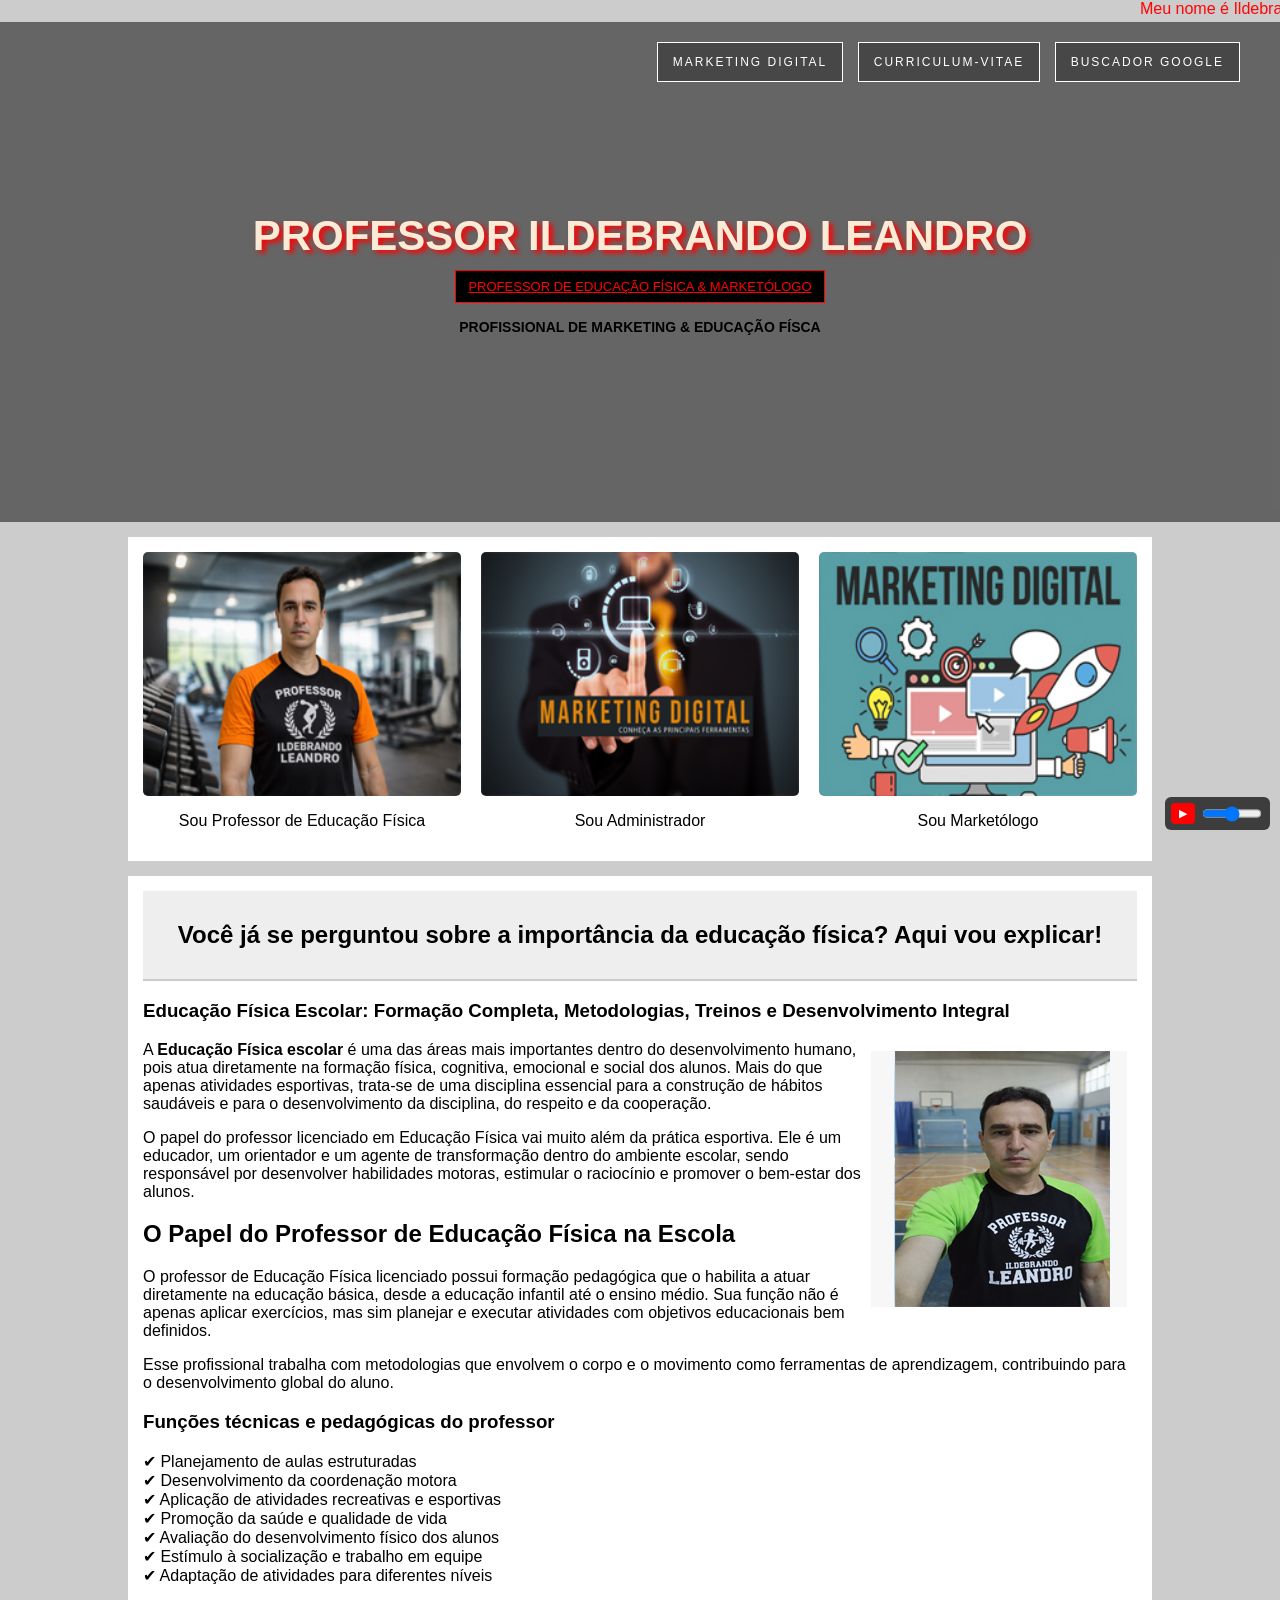
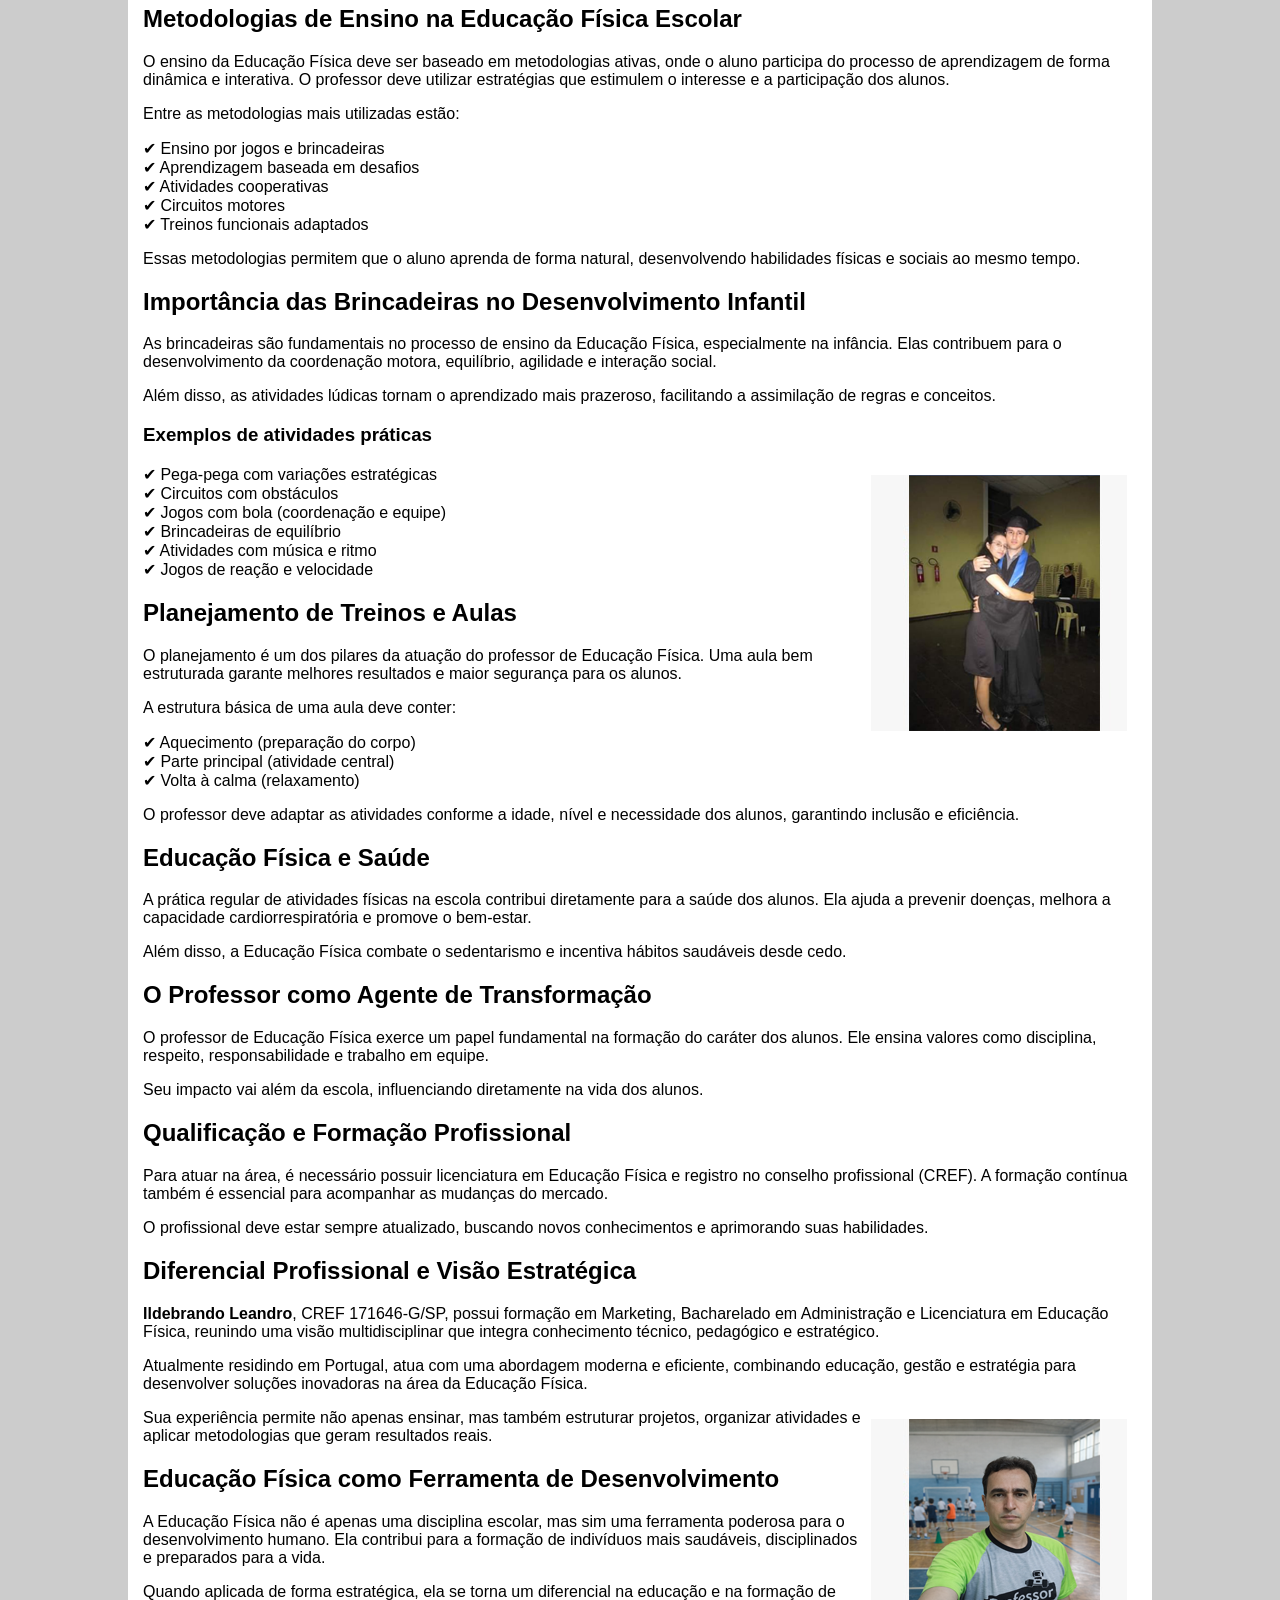
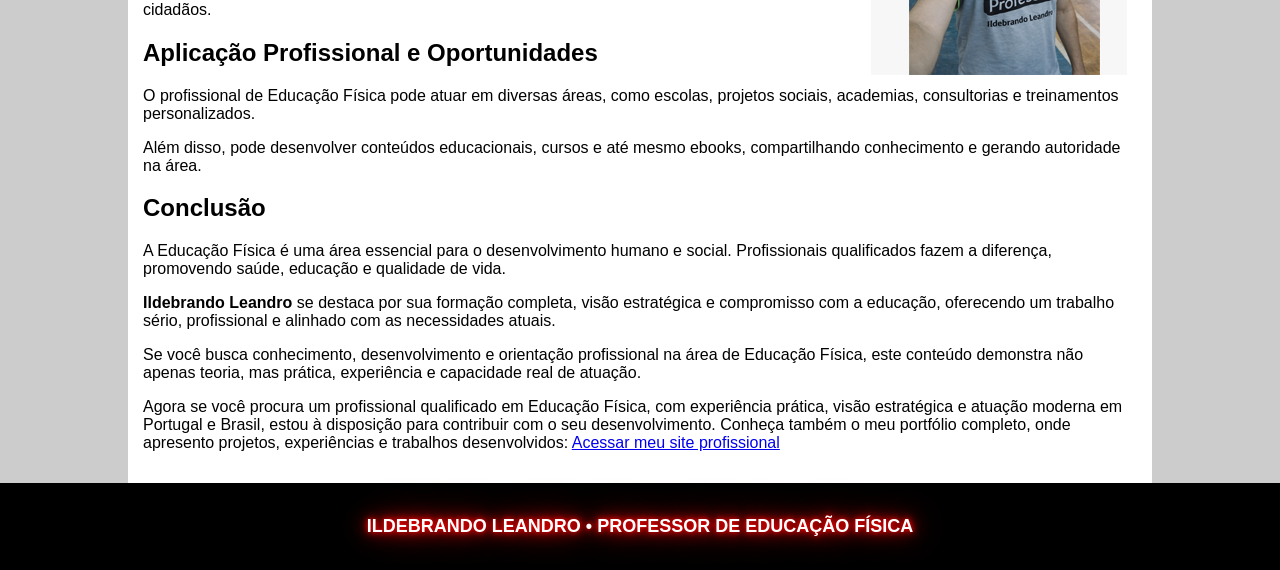
==== index.html @ dcdd5830 "Update index.html" ====
<!doctype html>
<html lang="pt-pt">

<head>

<meta charset="UTF-8">
<meta name="viewport" content="width=device-width, initial-scale=1.0">
<meta http-equiv="content-language" content="pt-PT">
<meta name="theme-color" content="#4f8f8f">

<title>Professor de Educação Física em Portugal | Ildebrando Leandro Personal Trainer</title>

<!-- SEO -->
<meta name="description" content="Professor de Educação Física em Portugal. Treinos personalizados, emagrecimento, saúde e qualidade de vida. Atendimento profissional com resultados reais.">
<meta name="author" content="Ildebrando Leandro">
<meta name="robots" content="index, follow">

<link rel="canonical" href="https://professorildebrandoleandro.github.io/">

<!-- GOOGLE VERIFICAÇÃO -->
<meta name="google-site-verification" content="8DI1Gz8VslJPq7D932rzmDaVg-qo2TDP5fJksBQ0pLk">

<!-- OPEN GRAPH (Facebook / WhatsApp) -->
<meta property="og:title" content="Ildebrando Leandro | Professor de Educação Física">
<meta property="og:description" content="Treinos personalizados, saúde e marketing digital em Portugal.">
<meta property="og:image" content="https://professorildebrandoleandro.github.io/imagens/professor2.png">
<meta property="og:image:width" content="1200">
<meta property="og:image:height" content="630">
<meta property="og:url" content="https://professorildebrandoleandro.github.io/">
<meta property="og:type" content="website">

<!-- TWITTER -->
<meta name="twitter:card" content="summary_large_image">
<meta name="twitter:title" content="Ildebrando Leandro">
<meta name="twitter:description" content="Educação Física e Marketing Digital em Portugal">
<meta name="twitter:image" content="https://professorildebrandoleandro.github.io/imagens/professor2.png">

<!-- GEO -->
<meta name="geo.region" content="PT">
<meta name="geo.placename" content="Portugal">

<!-- FAVICON -->
<link rel="icon" href="https://professorildebrandoleandro.github.io/favicon.png" sizes="48x48">
<link rel="shortcut icon" href="https://professorildebrandoleandro.github.io/favicon.png">

<!-- CSS -->
<link rel="stylesheet" href="estilo.css">

<!-- ADSENSE -->
<script async src="https://pagead2.googlesyndication.com/pagead/js/adsbygoogle.js?client=ca-pub-3360508033837336" crossorigin="anonymous"></script>

<!-- GOOGLE ANALYTICS (MESMO CÓDIGO NOS 3 SITES) -->
<script async src="https://www.googletagmanager.com/gtag/js?id=G-6FDY6WKJVM"></script>
<script>
window.dataLayer = window.dataLayer || [];
function gtag(){dataLayer.push(arguments);}
gtag('js', new Date());
gtag('config', 'G-6FDY6WKJVM');
</script>

<!-- SCHEMA ORG (PERSON) -->
<script type="application/ld+json">
{
  "@context": "https://schema.org",
  "@type": "Person",
  "name": "Ildebrando Corrêa Leandro Filho",
  "image": "https://professorildebrandoleandro.github.io/imagens/professor2.png",
  "jobTitle": "Professor de Educação Física",
  "url": "https://professorildebrandoleandro.github.io/",
  "sameAs": [
    "https://www.instagram.com/ildebrando_leandro/"
  ]
}
</script>

</head>
<body>

<body>

<marquee>Meu nome é Ildebrando Leandro sou Web designer</marquee>

<div id="principal">

<header class="hero">

<video autoplay muted loop playsinline preload="auto" class="video-bg" poster="imagens/fundo.jpg">
<source src="academia.mp4" type="video/mp4">
</video>

<nav>
<ul>
<li><a href="Ildebrando.html" target="_blank">Marketing Digital</a></li>
<li><a href="curriculo.html" target="_blank">curriculum-Vitae</a></li>
<li><a href="Google.html" target="_blank">Buscador Google</a></li>
</ul>
</nav>

<div class="hero-content">
<h1>Professor Ildebrando Leandro</h1>
<p>
<a class="luz" href="https://curriculo.rf.gd/professor.html?i=1" style="color:#FF0000 !important;" target="_blank">
PROFESSOR DE EDUCAÇÃO FÍSICA & MARKETÓLOGO
</a>
</p>
</div>

<h1 class="il">Profissional de Marketing & EDUCAÇÃO FÍSCA</h1>



</header>

<main>

<section class="content-section">

<div class="card card-1">
<img src="imagens/professor2.png" loading="lazy">
<p>Sou Professor de Educação Física</p>
</div>

<div class="card card-2">
<img src="imagens/modelo1.jpg" loading="lazy">
<p>Sou Administrador</p>
</div>

<div class="card card-3">
<img src="imagens/modelo3.jpg" loading="lazy">
<p>Sou Marketólogo</p>
</div>

</section>

<section class="content-section">

<article>

<header class="content-header">
<h2>Você já se perguntou sobre a importância da educação física? Aqui vou explicar!</h2>
</header>

<h1><strong>Educação Física Escolar: Formação Completa, Metodologias, Treinos e Desenvolvimento Integral</strong></h1>

<img src="imagens/din1.png" class="image" alt="">


<p>A <strong>Educação Física escolar</strong> é uma das áreas mais importantes dentro do desenvolvimento humano, pois atua diretamente na formação física, cognitiva, emocional e social dos alunos. Mais do que apenas atividades esportivas, trata-se de uma disciplina essencial para a construção de hábitos saudáveis e para o desenvolvimento da disciplina, do respeito e da cooperação.</p>

<p>O papel do professor licenciado em Educação Física vai muito além da prática esportiva. Ele é um educador, um orientador e um agente de transformação dentro do ambiente escolar, sendo responsável por desenvolver habilidades motoras, estimular o raciocínio e promover o bem-estar dos alunos.</p>

<h2><strong>O Papel do Professor de Educação Física na Escola</strong></h2>

<p>O professor de Educação Física licenciado possui formação pedagógica que o habilita a atuar diretamente na educação básica, desde a educação infantil até o ensino médio. Sua função não é apenas aplicar exercícios, mas sim planejar e executar atividades com objetivos educacionais bem definidos.</p>

<p>Esse profissional trabalha com metodologias que envolvem o corpo e o movimento como ferramentas de aprendizagem, contribuindo para o desenvolvimento global do aluno.</p>

<h3><strong>Funções técnicas e pedagógicas do professor</strong></h3>

<p>✔ Planejamento de aulas estruturadas<br>
✔ Desenvolvimento da coordenação motora<br>
✔ Aplicação de atividades recreativas e esportivas<br>
✔ Promoção da saúde e qualidade de vida<br>
✔ Avaliação do desenvolvimento físico dos alunos<br>
✔ Estímulo à socialização e trabalho em equipe<br>
✔ Adaptação de atividades para diferentes níveis</p>

<h2><strong>Metodologias de Ensino na Educação Física Escolar</strong></h2>

<p>O ensino da Educação Física deve ser baseado em metodologias ativas, onde o aluno participa do processo de aprendizagem de forma dinâmica e interativa. O professor deve utilizar estratégias que estimulem o interesse e a participação dos alunos.</p>

<p>Entre as metodologias mais utilizadas estão:</p>

<p>✔ Ensino por jogos e brincadeiras<br>
✔ Aprendizagem baseada em desafios<br>
✔ Atividades cooperativas<br>
✔ Circuitos motores<br>
✔ Treinos funcionais adaptados</p>

<p>Essas metodologias permitem que o aluno aprenda de forma natural, desenvolvendo habilidades físicas e sociais ao mesmo tempo.</p>

<h2><strong>Importância das Brincadeiras no Desenvolvimento Infantil</strong></h2><p>As brincadeiras são fundamentais no processo de ensino da Educação Física, especialmente na infância. Elas contribuem para o desenvolvimento da coordenação motora, equilíbrio, agilidade e interação social.</p>

<p>Além disso, as atividades lúdicas tornam o aprendizado mais prazeroso, facilitando a assimilação de regras e conceitos.</p>

<h3><strong>Exemplos de atividades práticas</strong></h3>  <img src="imagens/din2.png" class="image" alt="">

<p>✔ Pega-pega com variações estratégicas<br>
✔ Circuitos com obstáculos<br>
✔ Jogos com bola (coordenação e equipe)<br>
✔ Brincadeiras de equilíbrio<br>
✔ Atividades com música e ritmo<br>
✔ Jogos de reação e velocidade</p>

<h2><strong>Planejamento de Treinos e Aulas</strong></h2>

<p>O planejamento é um dos pilares da atuação do professor de Educação Física. Uma aula bem estruturada garante melhores resultados e maior segurança para os alunos.</p>

<p>A estrutura básica de uma aula deve conter:</p>

<p>✔ Aquecimento (preparação do corpo)<br>
✔ Parte principal (atividade central)<br>
✔ Volta à calma (relaxamento)</p>

<p>O professor deve adaptar as atividades conforme a idade, nível e necessidade dos alunos, garantindo inclusão e eficiência.</p>

<h2><strong>Educação Física e Saúde</strong></h2>

<p>A prática regular de atividades físicas na escola contribui diretamente para a saúde dos alunos. Ela ajuda a prevenir doenças, melhora a capacidade cardiorrespiratória e promove o bem-estar.</p>

<p>Além disso, a Educação Física combate o sedentarismo e incentiva hábitos saudáveis desde cedo.</p>

<h2><strong>O Professor como Agente de Transformação</strong></h2>

<p>O professor de Educação Física exerce um papel fundamental na formação do caráter dos alunos. Ele ensina valores como disciplina, respeito, responsabilidade e trabalho em equipe.</p>

<p>Seu impacto vai além da escola, influenciando diretamente na vida dos alunos.</p>

<h2><strong>Qualificação e Formação Profissional</strong></h2>

<p>Para atuar na área, é necessário possuir licenciatura em Educação Física e registro no conselho profissional (CREF). A formação contínua também é essencial para acompanhar as mudanças do mercado.</p>

<p>O profissional deve estar sempre atualizado, buscando novos conhecimentos e aprimorando suas habilidades.</p>

<h2><strong>Diferencial Profissional e Visão Estratégica</strong></h2>

<p><strong><b>Ildebrando Leandro</b></strong>, CREF 171646-G/SP, possui formação em Marketing, Bacharelado em Administração e Licenciatura em Educação Física, reunindo uma visão multidisciplinar que integra conhecimento técnico, pedagógico e estratégico.</p>

<p>Atualmente residindo em Portugal, atua com uma abordagem moderna e eficiente, combinando educação, gestão e estratégia para desenvolver soluções inovadoras na área da Educação Física.</p>
<img src="imagens/din3.png" class="image" alt="">

<p>Sua experiência permite não apenas ensinar, mas também estruturar projetos, organizar atividades e aplicar metodologias que geram resultados reais.</p>

<h2><strong>Educação Física como Ferramenta de Desenvolvimento</strong></h2>

<p>A Educação Física não é apenas uma disciplina escolar, mas sim uma ferramenta poderosa para o desenvolvimento humano. Ela contribui para a formação de indivíduos mais saudáveis, disciplinados e preparados para a vida.</p>

<p>Quando aplicada de forma estratégica, ela se torna um diferencial na educação e na formação de cidadãos.</p>

<h2><strong>Aplicação Profissional e Oportunidades</strong></h2>

<p>O profissional de Educação Física pode atuar em diversas áreas, como escolas, projetos sociais, academias, consultorias e treinamentos personalizados.</p>

<p>Além disso, pode desenvolver conteúdos educacionais, cursos e até mesmo ebooks, compartilhando conhecimento e gerando autoridade na área.</p>

<h2><strong>Conclusão</strong></h2>

<p>A Educação Física é uma área essencial para o desenvolvimento humano e social. Profissionais qualificados fazem a diferença, promovendo saúde, educação e qualidade de vida.</p>

<p><strong><b>Ildebrando Leandro</b></strong> se destaca por sua formação completa, visão estratégica e compromisso com a educação, oferecendo um trabalho sério, profissional e alinhado com as necessidades atuais.</p>

<p>Se você busca conhecimento, desenvolvimento e orientação profissional na área de Educação Física, este conteúdo demonstra não apenas teoria, mas prática, experiência e capacidade real de atuação.</p>

<p>
Agora se você procura um profissional qualificado em Educação Física, com experiência prática, visão estratégica e atuação moderna em Portugal e Brasil, estou à disposição para contribuir com o seu desenvolvimento.

Conheça também o meu portfólio completo, onde apresento projetos, experiências e trabalhos desenvolvidos:

<a href="https://curriculum-vitae.rf.gd/index.html" target="_blank">
Acessar meu site profissional
</a>
</p>

</article>

</section>

</main>

<footer class="rodape">
<p class="neon-rodape">
ILDEBRANDO LEANDRO • PROFESSOR DE EDUCAÇÃO FÍSICA 
</p>
</footer>

</div>

<audio id="musica" loop>
<source src="musica.mp3" type="audio/mpeg">
</audio>

<div class="player-musica">
<button onclick="toggleMusica()" id="btnMusica">▶</button>
<input type="range" min="0" max="1" step="0.1" value="0.5" onchange="volumeMusica(this.value)">
</div>

<script>
function toggleMusica(){
var audio = document.getElementById("musica");
var btn = document.getElementById("btnMusica");

if(audio.paused){
audio.play();
btn.innerHTML = "⏸";
}else{
audio.pause();
btn.innerHTML = "▶";
}
}

function volumeMusica(valor){
document.getElementById("musica").volume = valor;
}
</script>

</body>
</html>
---- estilo.css ----
body{
    font-family: Arial, sans-serif;
    background: #ccc;
    margin: 0;
}

/* HERO */
.hero{
    position: relative;
    width: 100%;
    height: 500px;
    overflow: hidden;
}

/* VÍDEO */
.video-bg{
    position: absolute;
    top: 0;
    left: 0;
    width: 100%;
    height: 100%;
    object-fit: cover;
    z-index: 0;
}

/* CAMADA ESCURA */
.hero::after{
    content: "";
    position: absolute;
    width: 100%;
    height: 100%;
    background: rgba(0,0,0,0.5);
    top: 0;
    left: 0;
    z-index: 1;
}

/* TEXTO */
.hero-content,
.hero nav,
.il{
    position: relative;
    z-index: 2;
}

/* POSIÇÃO DO NOME */
.hero-content{
    text-align: center;
    color: white;
    margin-top: 130px;
}

/* NOME */
.hero-content h1{
    text-transform: uppercase;
    font-size: 42px;
    text-shadow: 4px 3px 5px red;
    color: antiquewhite;
    margin: 0;
}

/* BOTÃO */
.hero-content p{
    margin-top: 10px;
    text-align: center;
}

.hero-content a{
    display: inline-block;
    background: black;
    color: red !important;
    padding: 8px 12px;
    border: 1px solid red;
    font-size: 13px;
}

/* MENU */
.hero nav ul{
    text-align: right;
    margin: 20px 40px 0 0;
    padding: 0;
}

.hero nav li{
    display: inline-block;
    list-style: none;
    margin-left: 10px;
    border: 1px solid white;
}

.hero nav a{
    background: rgba(0,0,0,0.3);
    display: block;
    padding: 12px 15px;
    color: white;
    text-decoration: none;
    text-transform: uppercase;
    font-size: 12px;
    letter-spacing: 2px;
}

/* CONTEÚDO */
main{
    width: 80%;
    margin: auto;
}

.content-section{
    background: white;
    padding: 15px;
    margin-top: 15px;
    overflow: hidden;
}

/* HEADER */
.content-header{
    border-bottom: 2px solid #ccc;
    padding: 10px;
    background: #eee;
    text-align: center;
}

/* CARDS */
.card{
    width: 32%;
    float: left;
    box-sizing: border-box;
    text-align: center;
}

.card-1, .card-2{
    margin-right: 2%;
}

.card img{
    width: 100%;
    border-radius: 5px;
}

/* TEXTO */
marquee{
    color: red;
}

.il{
    text-transform: uppercase;
    font-size: 14px;
    text-align: center;
    margin-top: 10px;
}

/* IMAGENS */
.image{
    float: right;
    margin: 10px;
}

/* RODAPÉ */
.rodape{
    background: #000;
    padding: 15px 0;
    text-align: center;
}

/* NEON FORTE */
.neon-rodape{
    font-size: 18px;
    font-weight: bold;
    text-transform: uppercase;
    color: #fff;

    text-shadow:
        0 0 5px #ff0000,
        0 0 10px #ff0000,
        0 0 20px #ff0000,
        0 0 40px #ff0000;

    animation: neonPulse 0.7s infinite alternate;
}

@keyframes neonPulse {
    from {
        text-shadow:
            0 0 10px #ff0000,
            0 0 20px #ff0000,
            0 0 40px #ff0000;
    }
    to {
        text-shadow:
            0 0 40px #ff0000,
            0 0 80px #ff0000,
            0 0 120px #ff0000;
    }
}

/* PLAYER */
.player-musica{
    position: fixed;
    bottom: 70px;
    right: 10px;
    background: rgba(0,0,0,0.7);
    padding: 6px;
    border-radius: 6px;
    display: flex;
    gap: 5px;
    z-index: 9999;
}

#btnMusica{
    background: red;
    color: white;
    border: none;
    padding: 4px 8px;
    font-size: 11px;
    cursor: pointer;
    border-radius: 4px;
}

.player-musica input{
    width: 60px;
}

/* IMAGENS GERAIS */
img{
    max-width: 100%;
    height: auto;
    display: block;
}

/* ===================== */
/* MOBILE */
/* ===================== */

@media (max-width: 768px){

    .hero{
        height: 300px;
    }

    /* SOBE O NOME */
    .hero-content{
        margin-top: 80px;
    }

    .hero-content h1{
        font-size: 20px;
    }

    /* BOTÃO MAIS PRÓXIMO */
    .hero-content a{
        font-size: 11px;
        padding: 6px 8px;
    }

    /* ESCONDE TEXTO EXTRA */
    .il{
        display: none;
    }

    /* MENU */
    .hero nav ul{
        text-align: center;
        margin: 10px 0;
    }

    .hero nav li{
        display: block;
        width: 80%;
        margin: 6px auto;
    }

    /* CARDS */
    .card{
        width: 100%;
        float: none;
        margin-bottom: 15px;
        text-align: center;
    }

    main{
        width: 95%;
    }

    /* CENTRALIZA IMAGENS */
    .card img,
    .image,
    img{
        display: block;
        margin-left: auto;
        margin-right: auto;
    }

    .image{
        float: none;
    }

    /* CENTRALIZA TEXTO */
    .content-section{
        text-align: center;
    }

    .player-musica{
        bottom: 60px;
        right: 5px;
    }
}
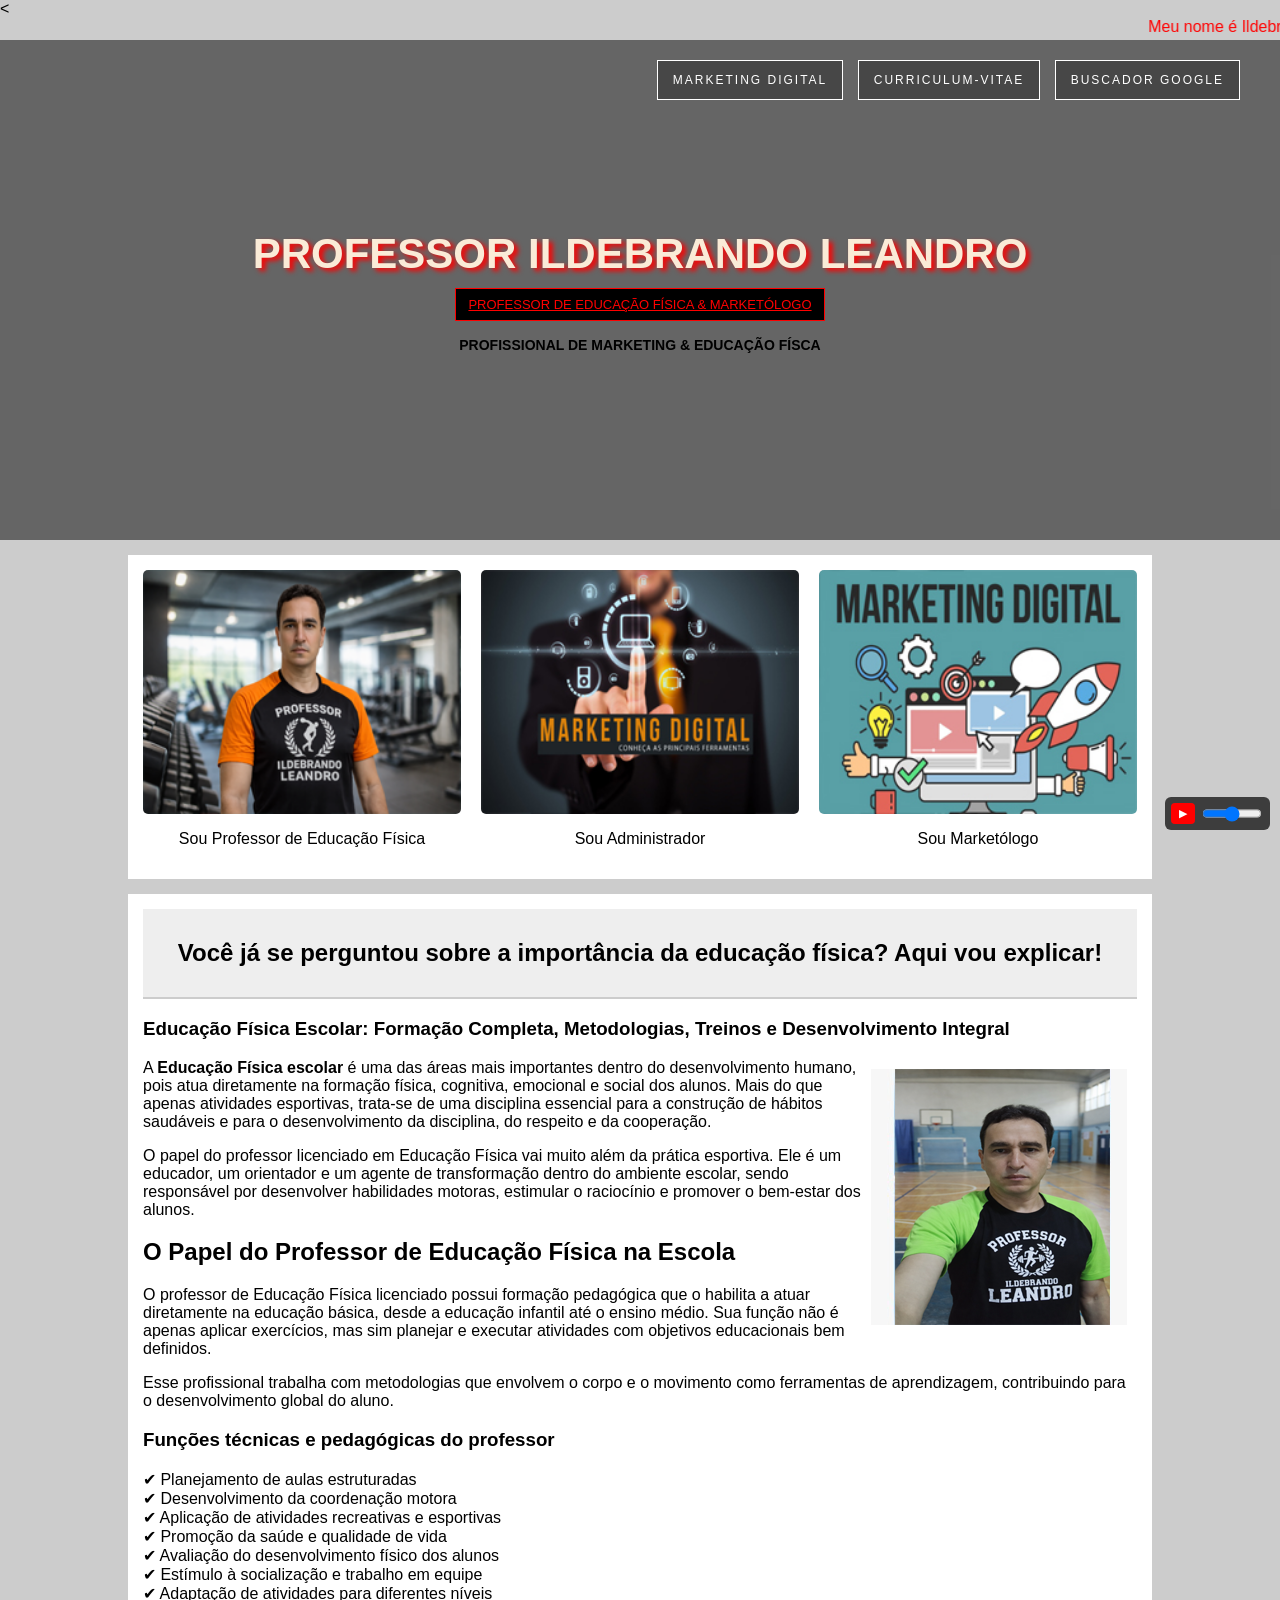
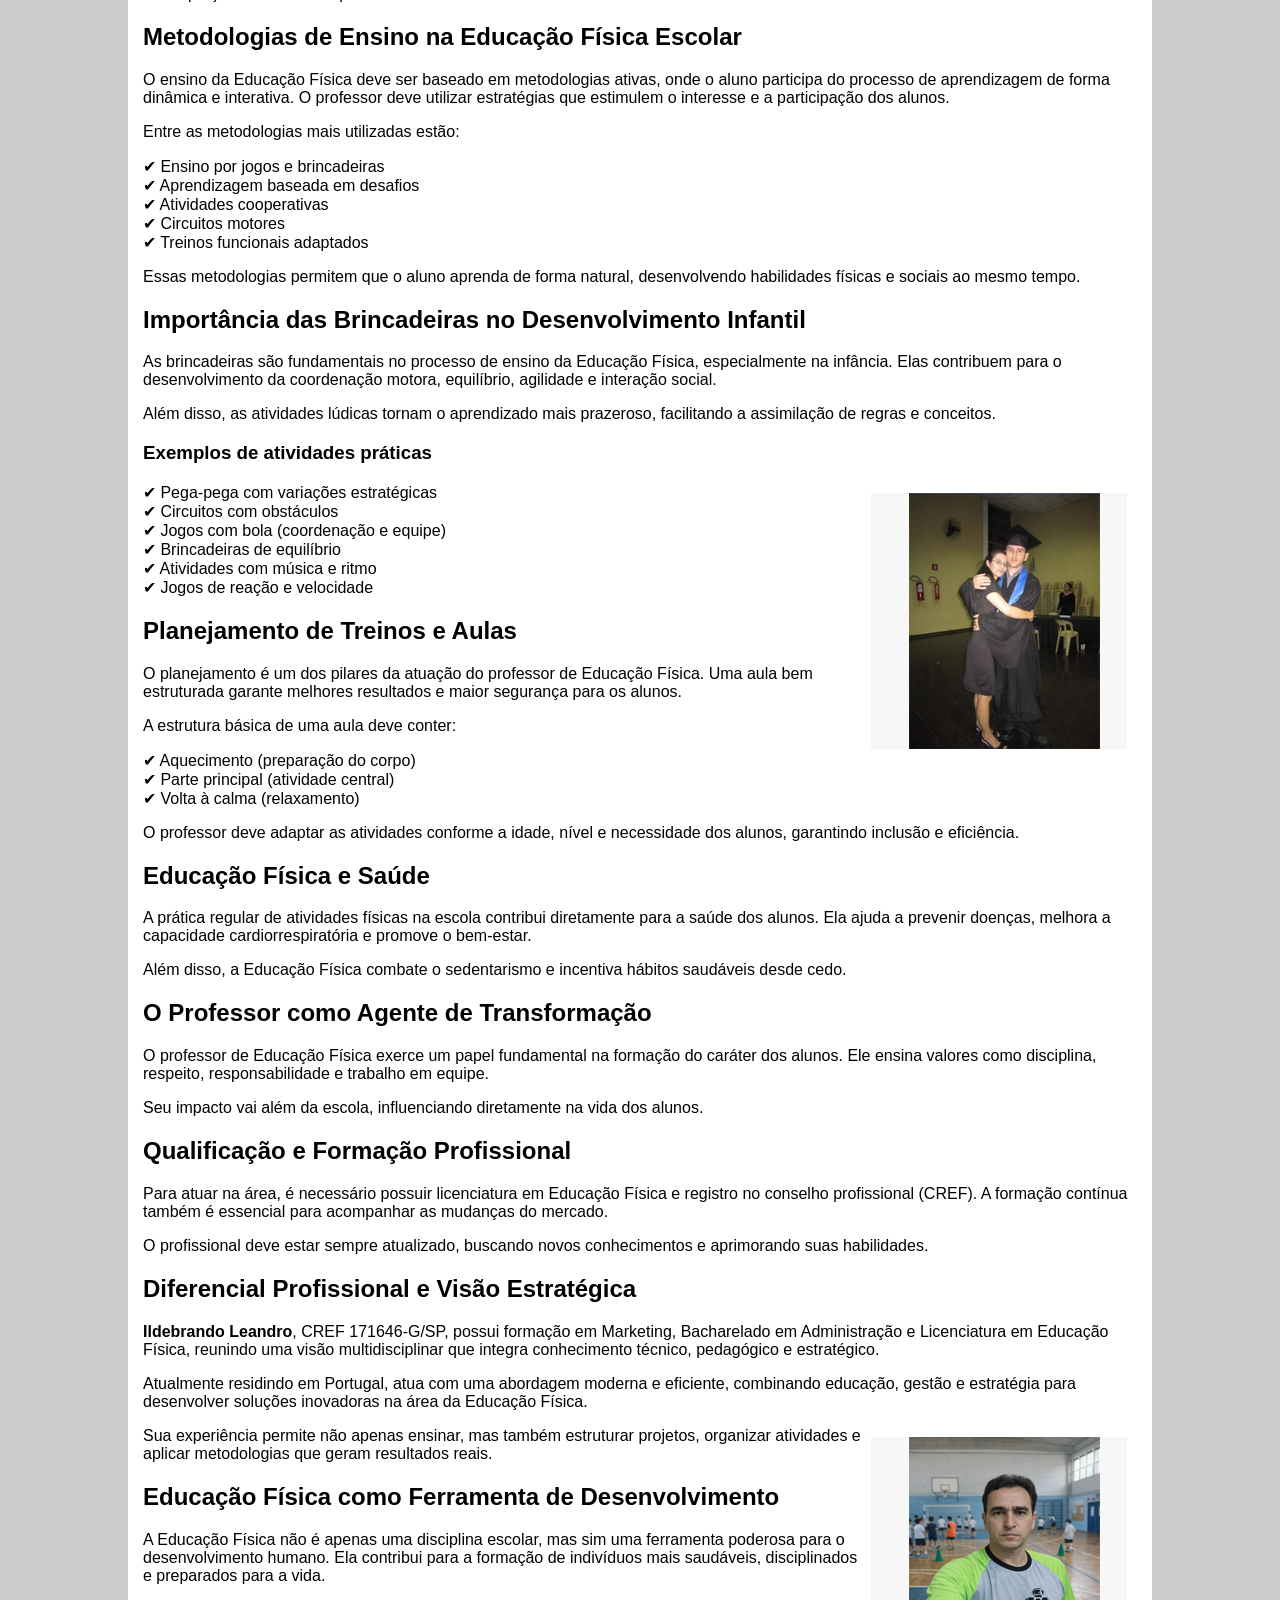
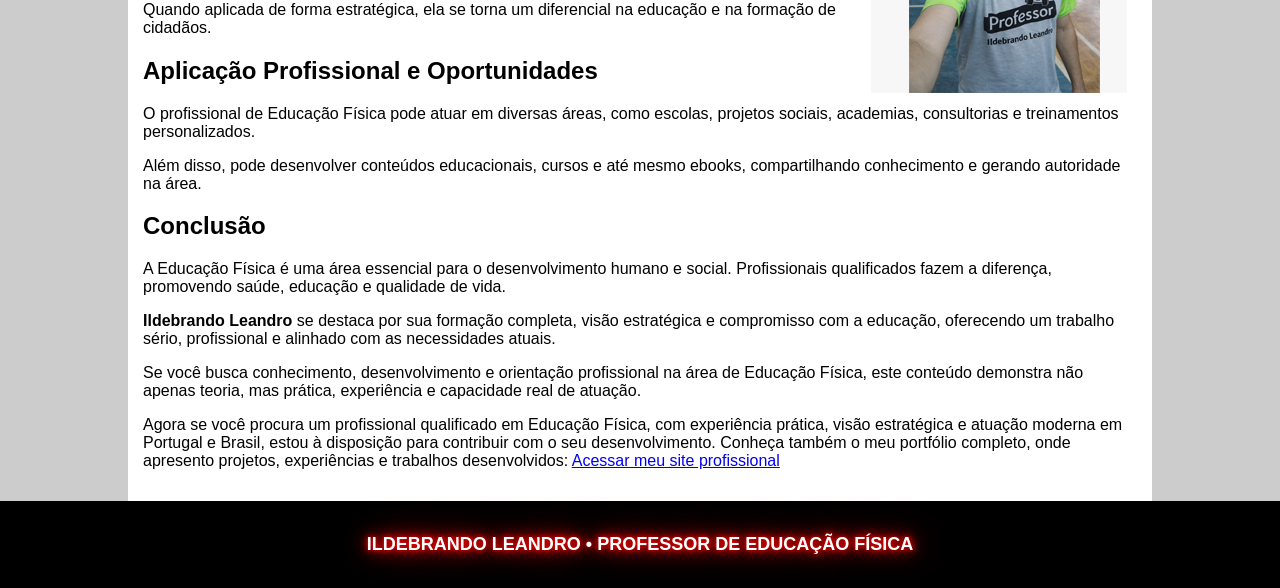
==== commit 646525fd: "Update index.html" ====
--- a/index.html
+++ b/index.html
@@ -18,7 +18,7 @@
 <link rel="canonical" href="https://professorildebrandoleandro.github.io/">
 
 <!-- GOOGLE VERIFICAÇÃO -->
-<meta name="google-site-verification" content="8DI1Gz8VslJPq7D932rzmDaVg-qo2TDP5fJksBQ0pLk">
+<<meta name="google-site-verification" content="WnKot6Cz-R-KI7E2rQOBbm77-tIXL-c7BcpzlCtdvpI" />
 
 <!-- OPEN GRAPH (Facebook / WhatsApp) -->
 <meta property="og:title" content="Ildebrando Leandro | Professor de Educação Física">
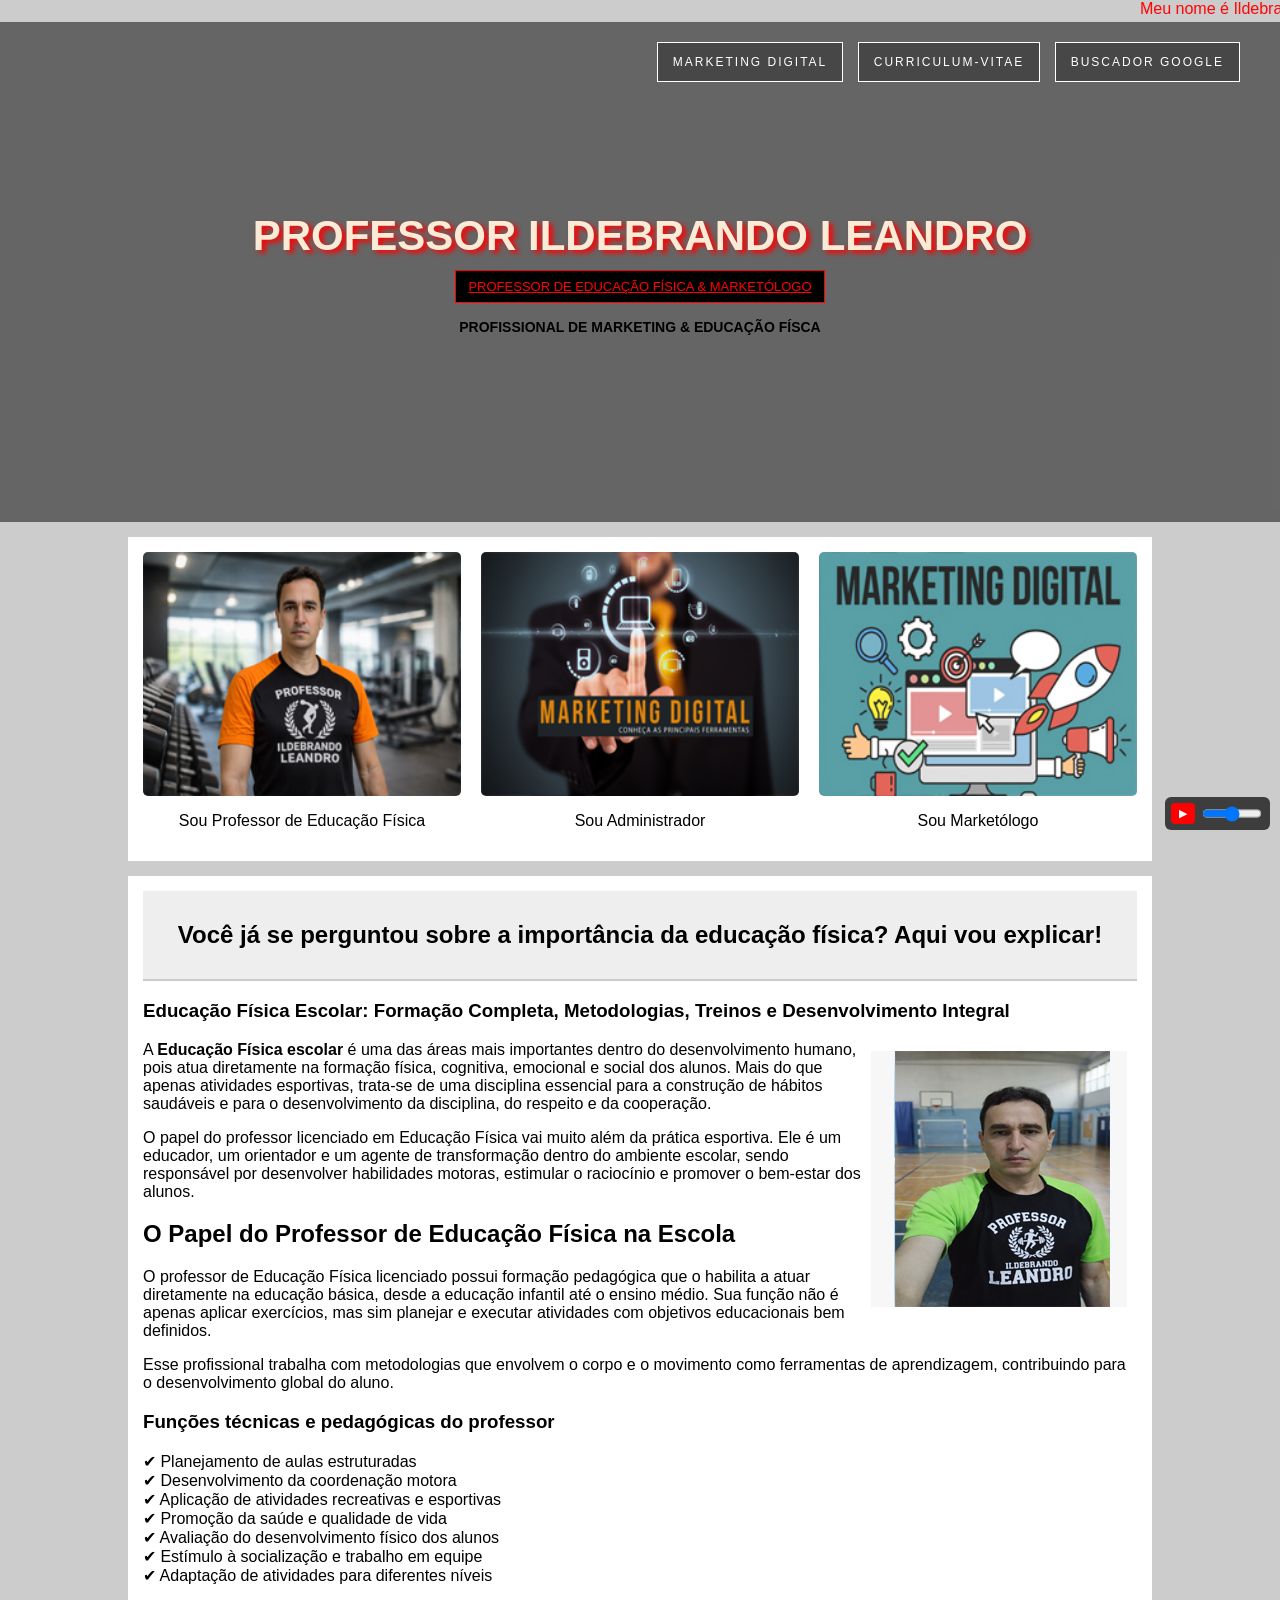
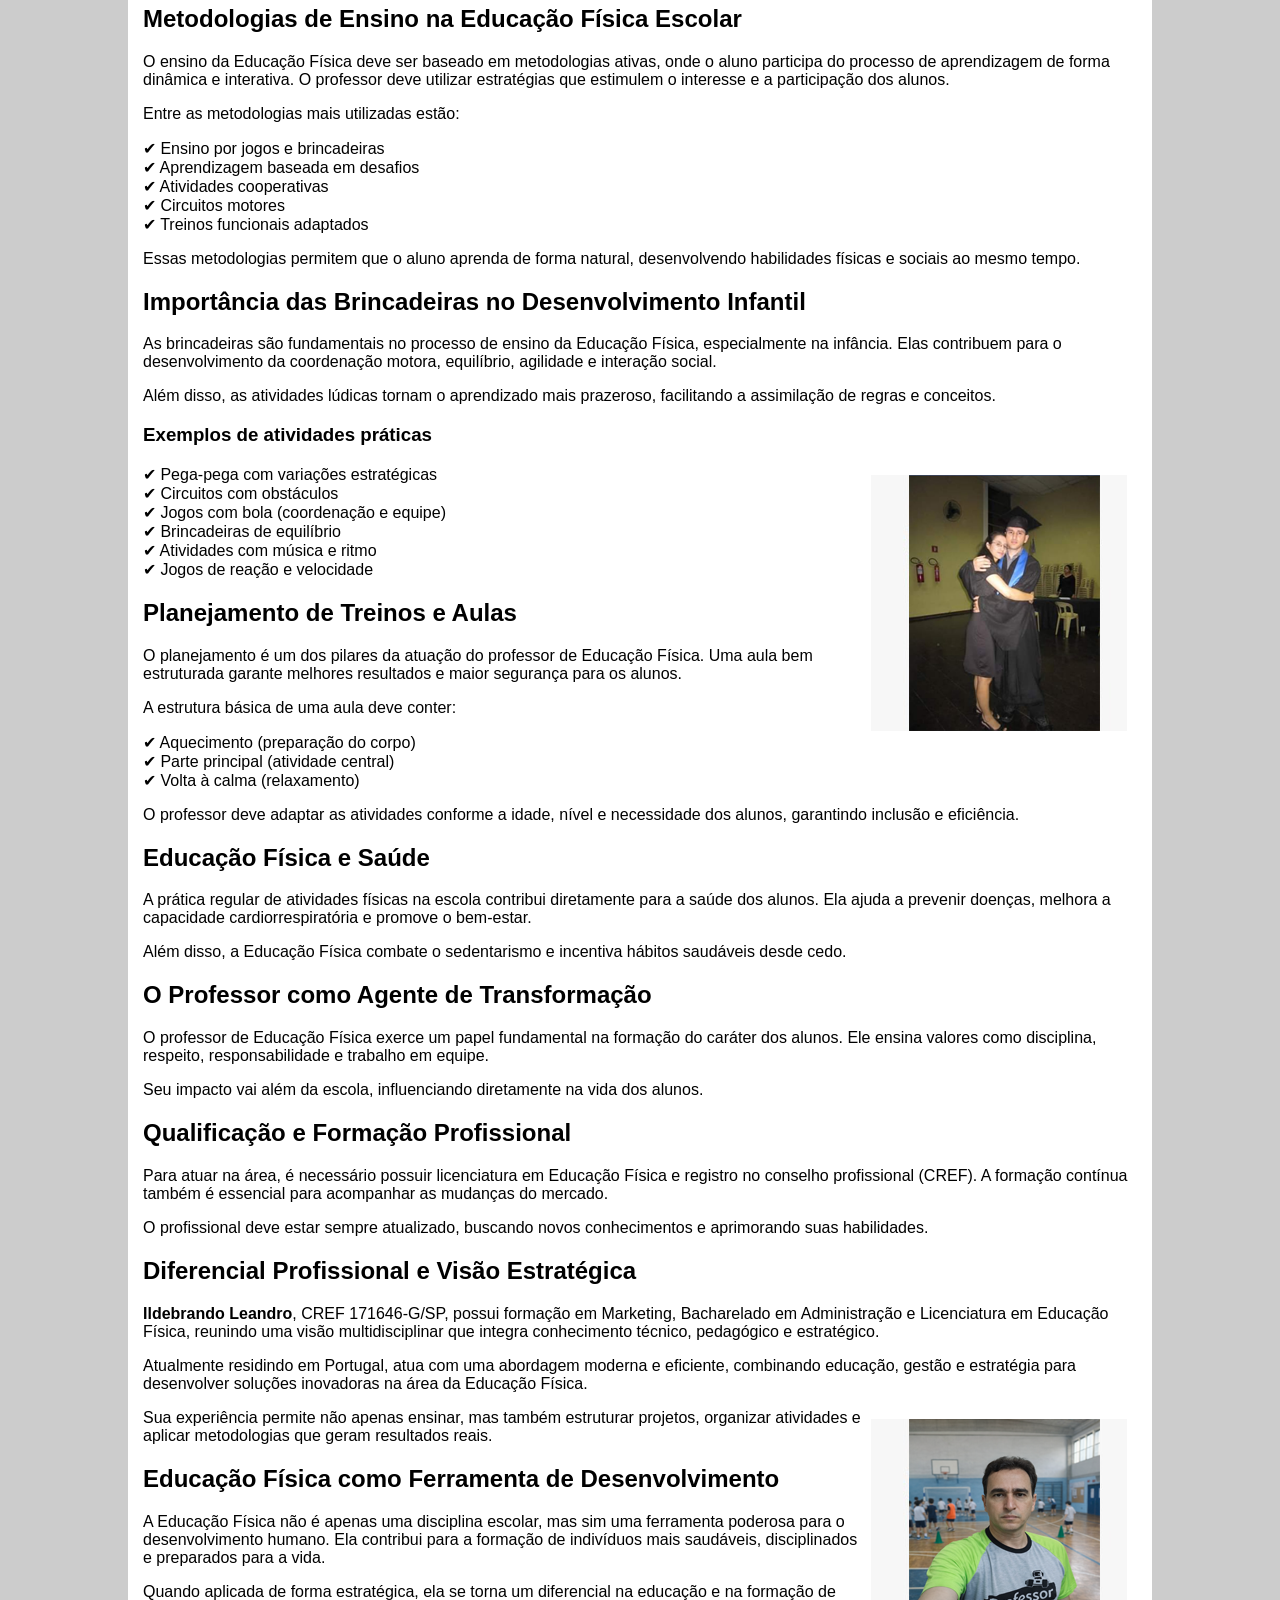
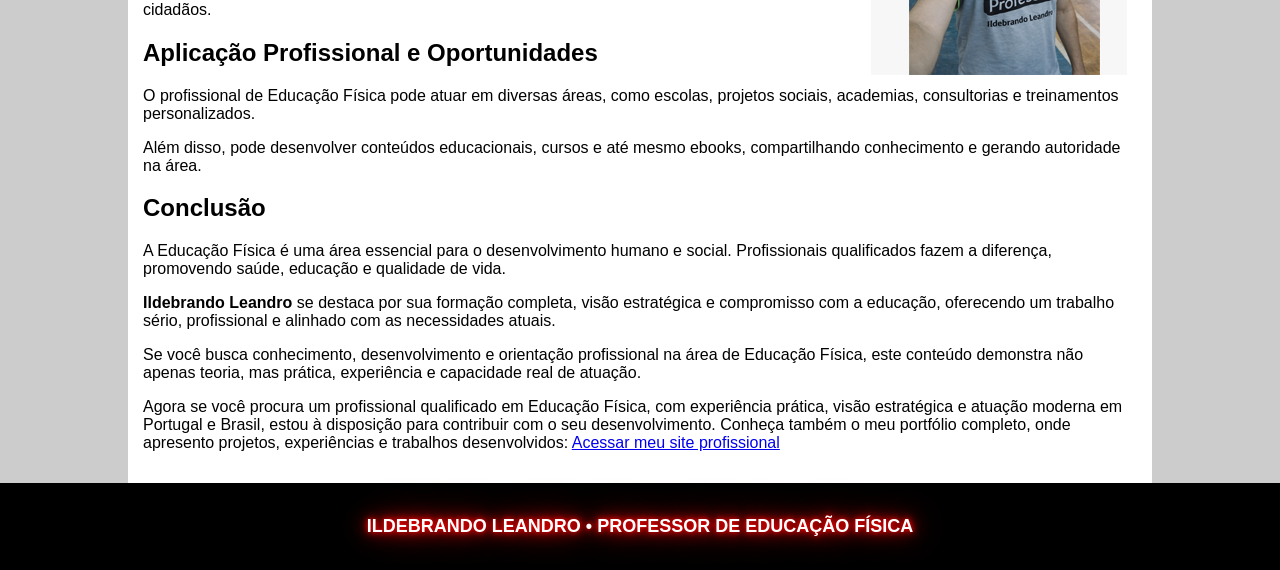
==== commit 73a156e7: "Update index.html" ====
--- a/index.html
+++ b/index.html
@@ -18,7 +18,7 @@
 <link rel="canonical" href="https://professorildebrandoleandro.github.io/">
 
 <!-- GOOGLE VERIFICAÇÃO -->
-<<meta name="google-site-verification" content="WnKot6Cz-R-KI7E2rQOBbm77-tIXL-c7BcpzlCtdvpI" />
+<meta name="google-site-verification" content="WnKot6Cz-R-KI7E2rQOBbm77-tIXL-c7BcpzlCtdvpI" />
 
 <!-- OPEN GRAPH (Facebook / WhatsApp) -->
 <meta property="og:title" content="Ildebrando Leandro | Professor de Educação Física">
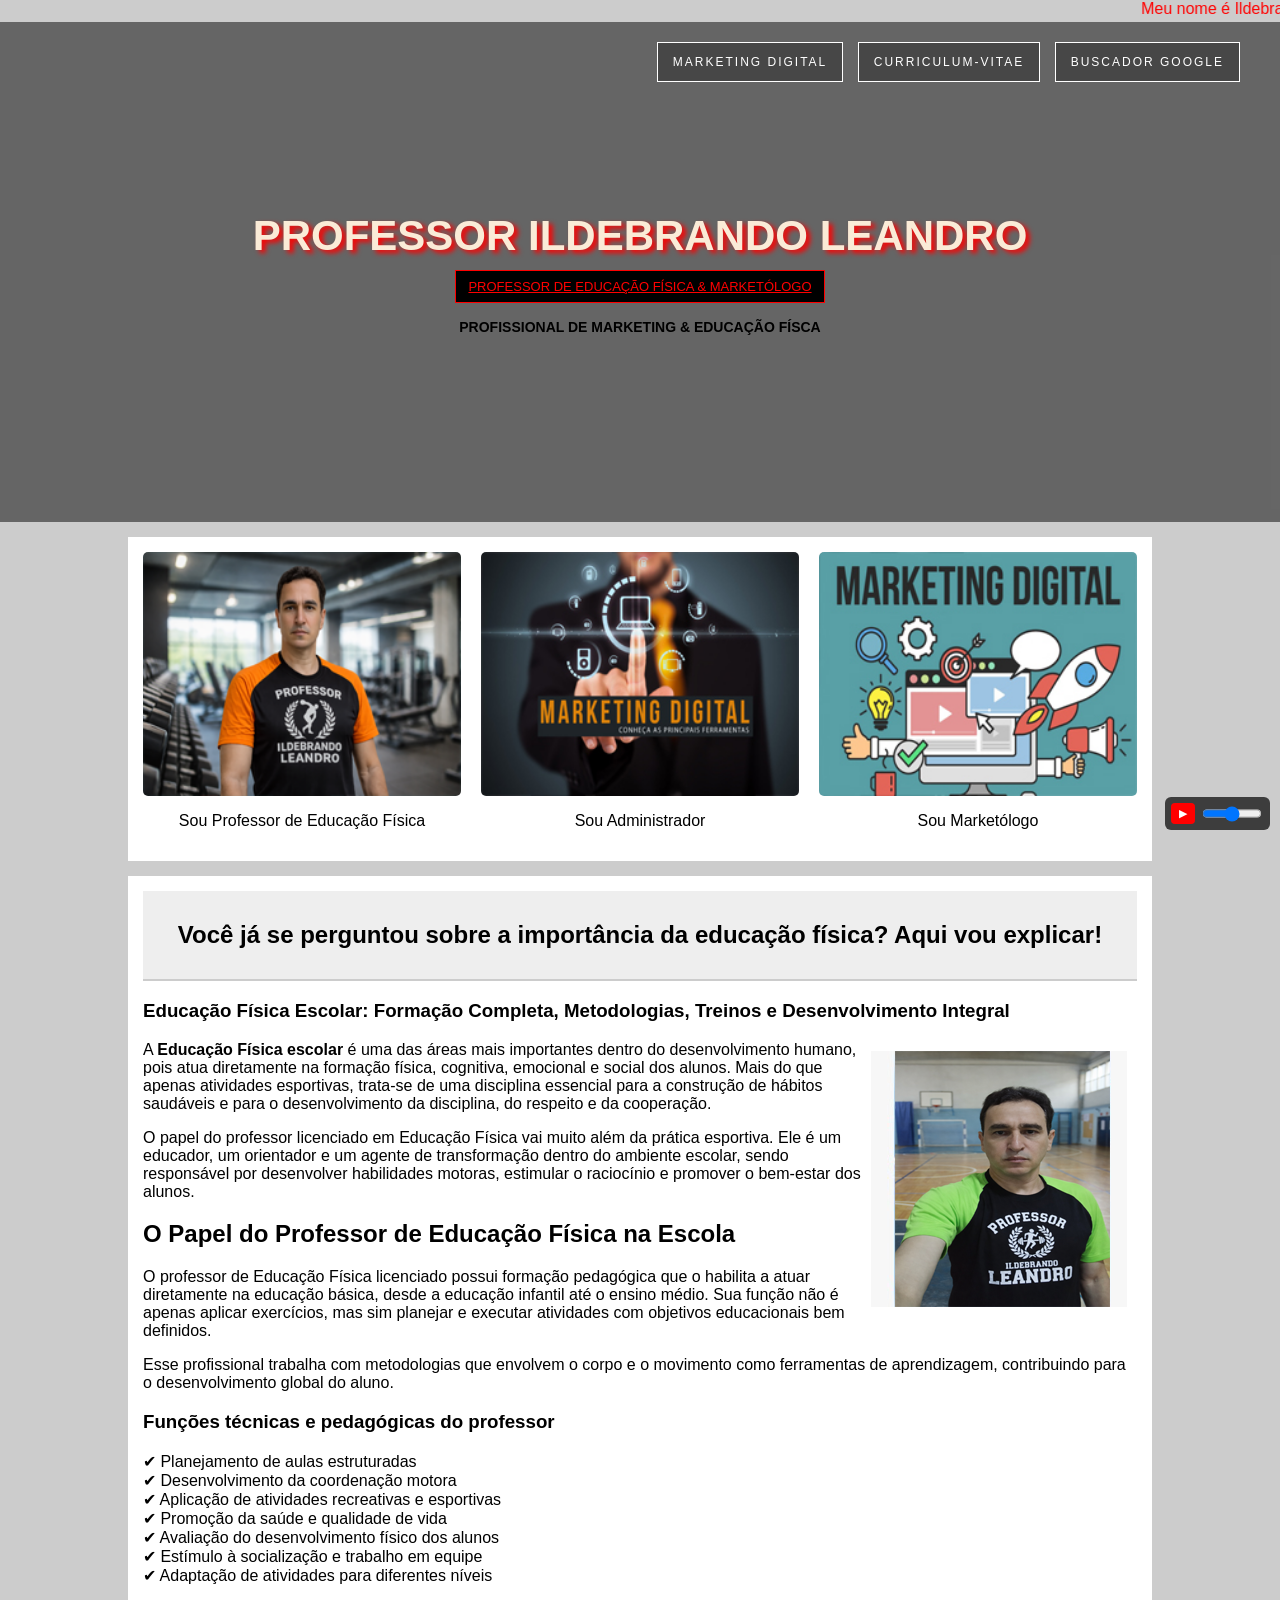
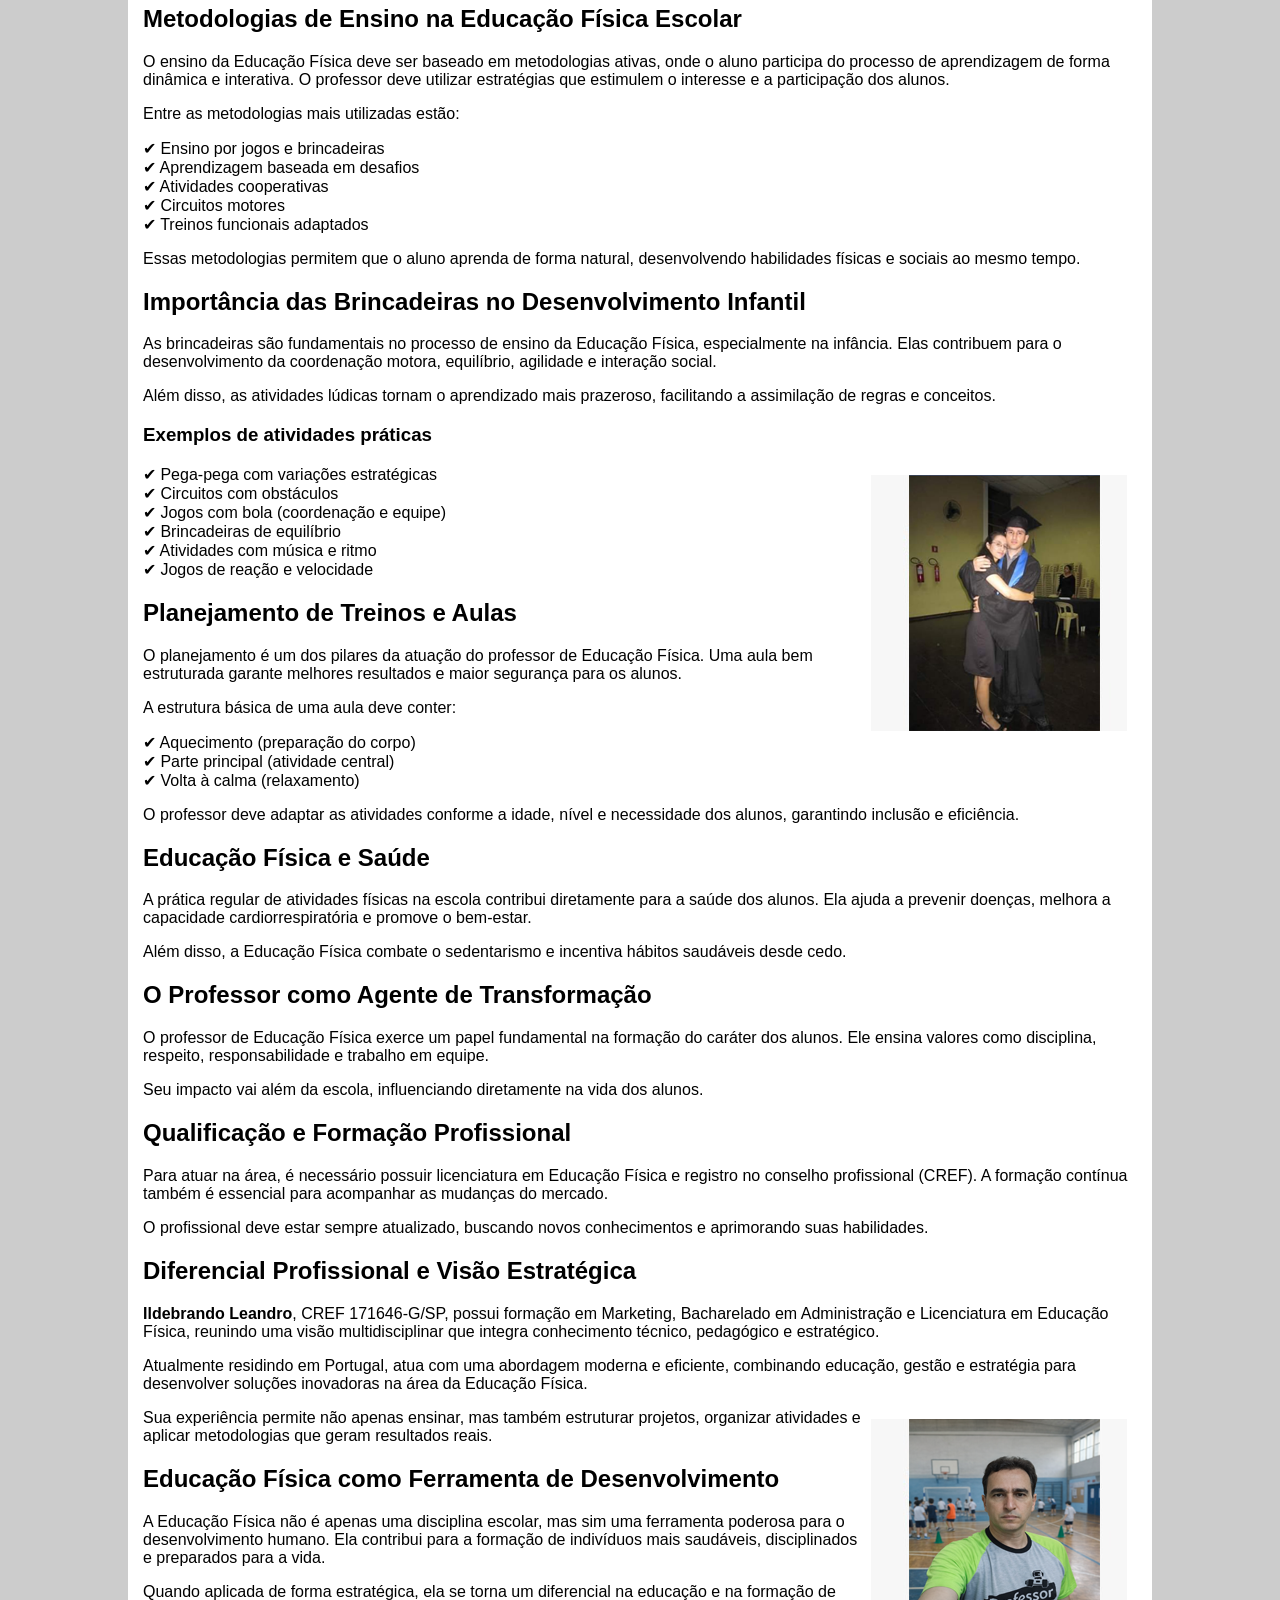
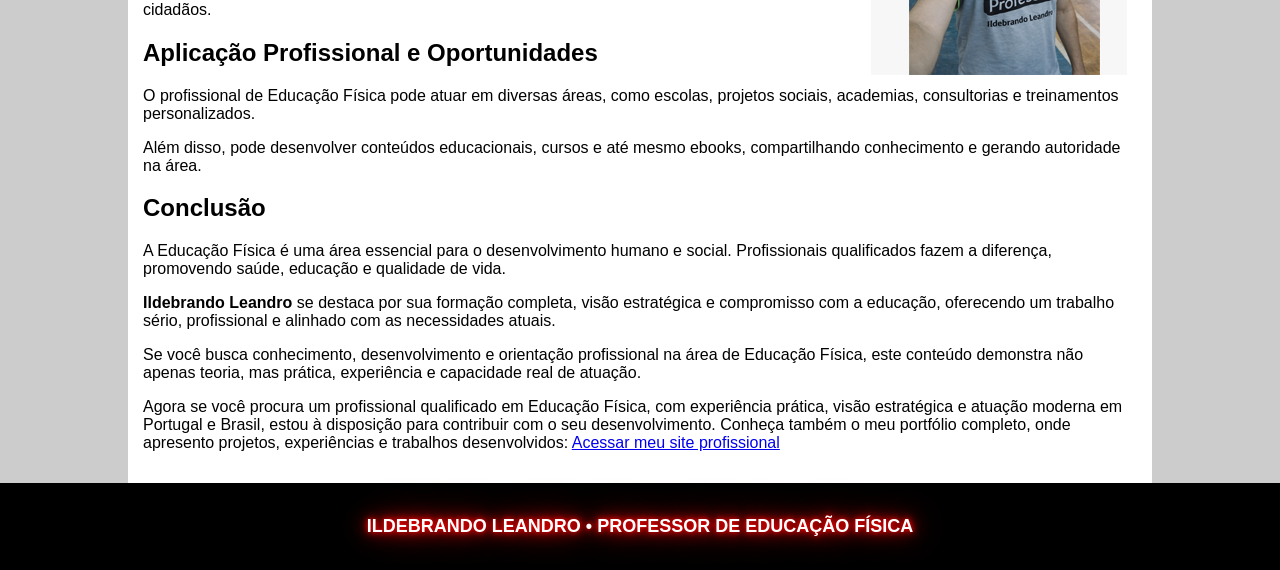
==== commit 0be6bf73: "Update index.html" ====
--- a/index.html
+++ b/index.html
@@ -40,8 +40,8 @@
 <meta name="geo.placename" content="Portugal">
 
 <!-- FAVICON -->
-<link rel="icon" href="https://professorildebrandoleandro.github.io/favicon.png" sizes="48x48">
-<link rel="shortcut icon" href="https://professorildebrandoleandro.github.io/favicon.png">
+  
+<link rel="icon" type="image/png" href="https://professorildebrandoleandro.github.io/imagens/favicon.png">
 
 <!-- CSS -->
 <link rel="stylesheet" href="estilo.css">
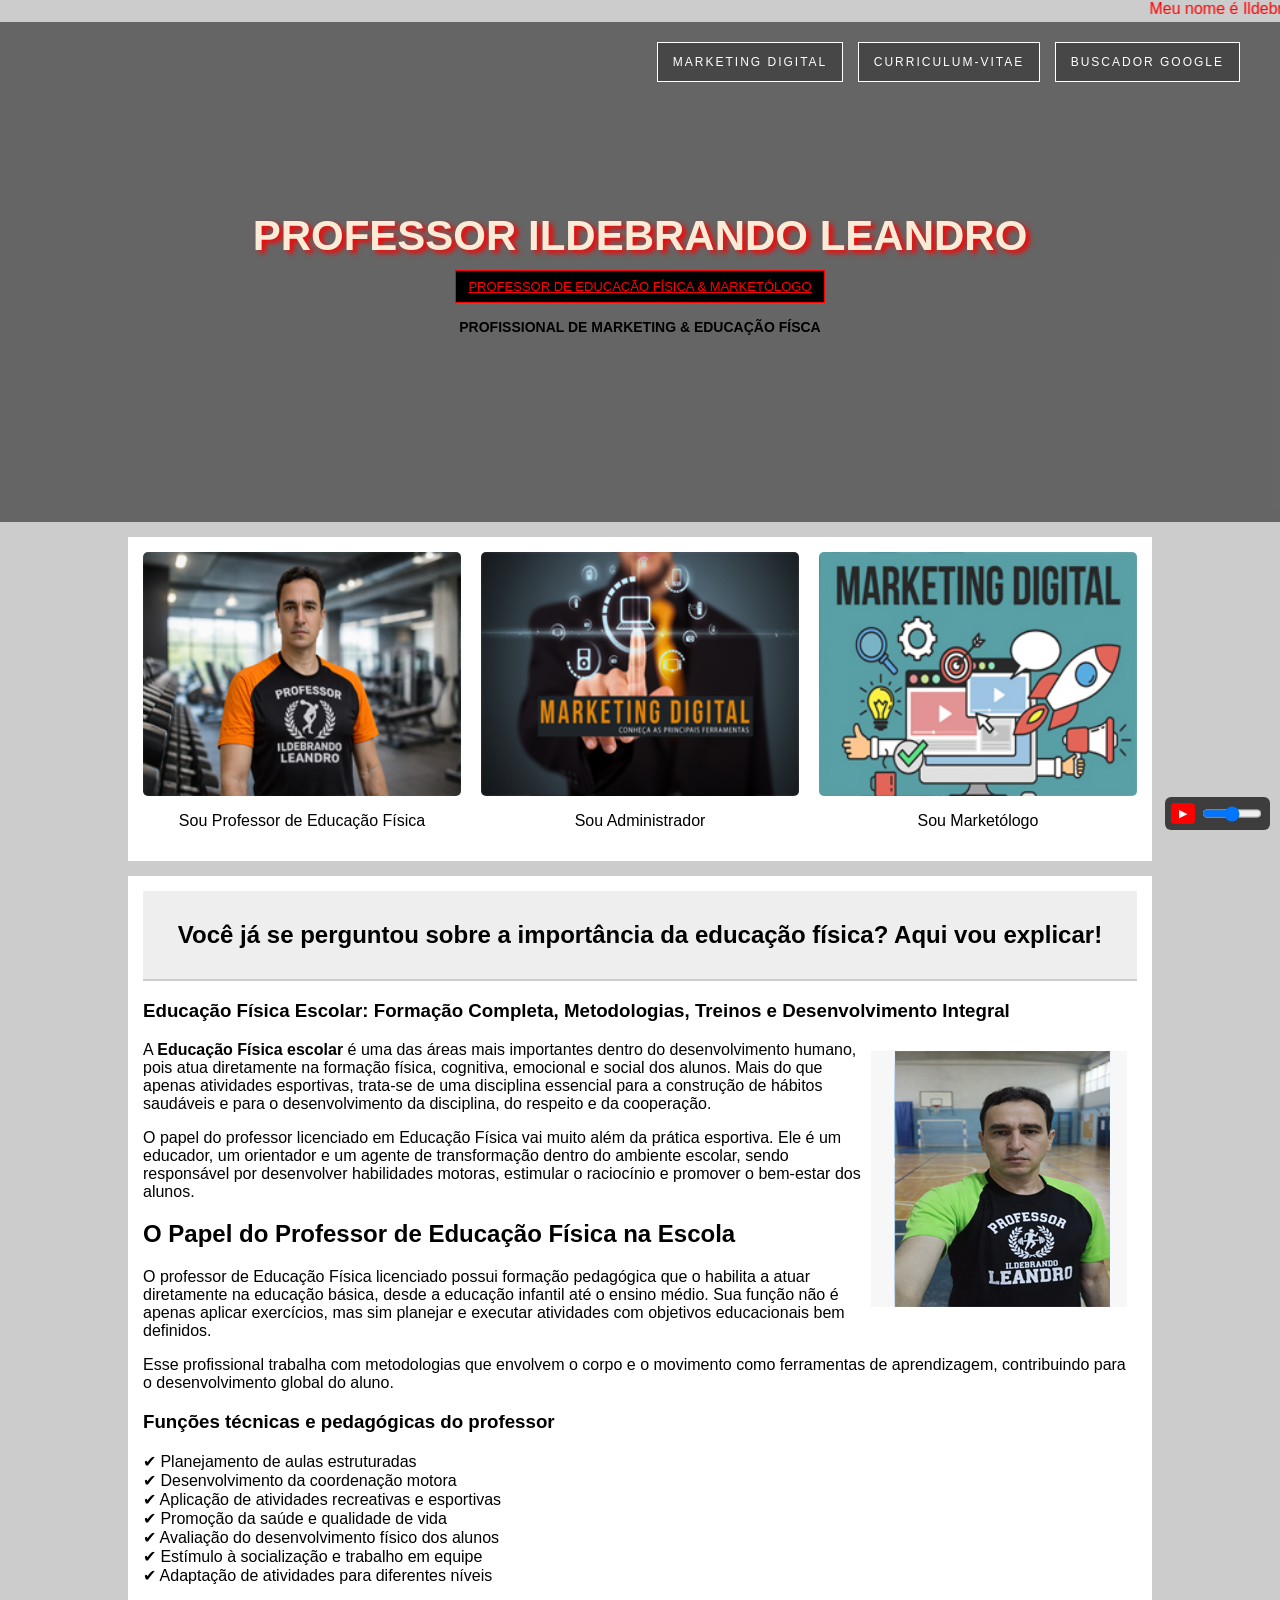
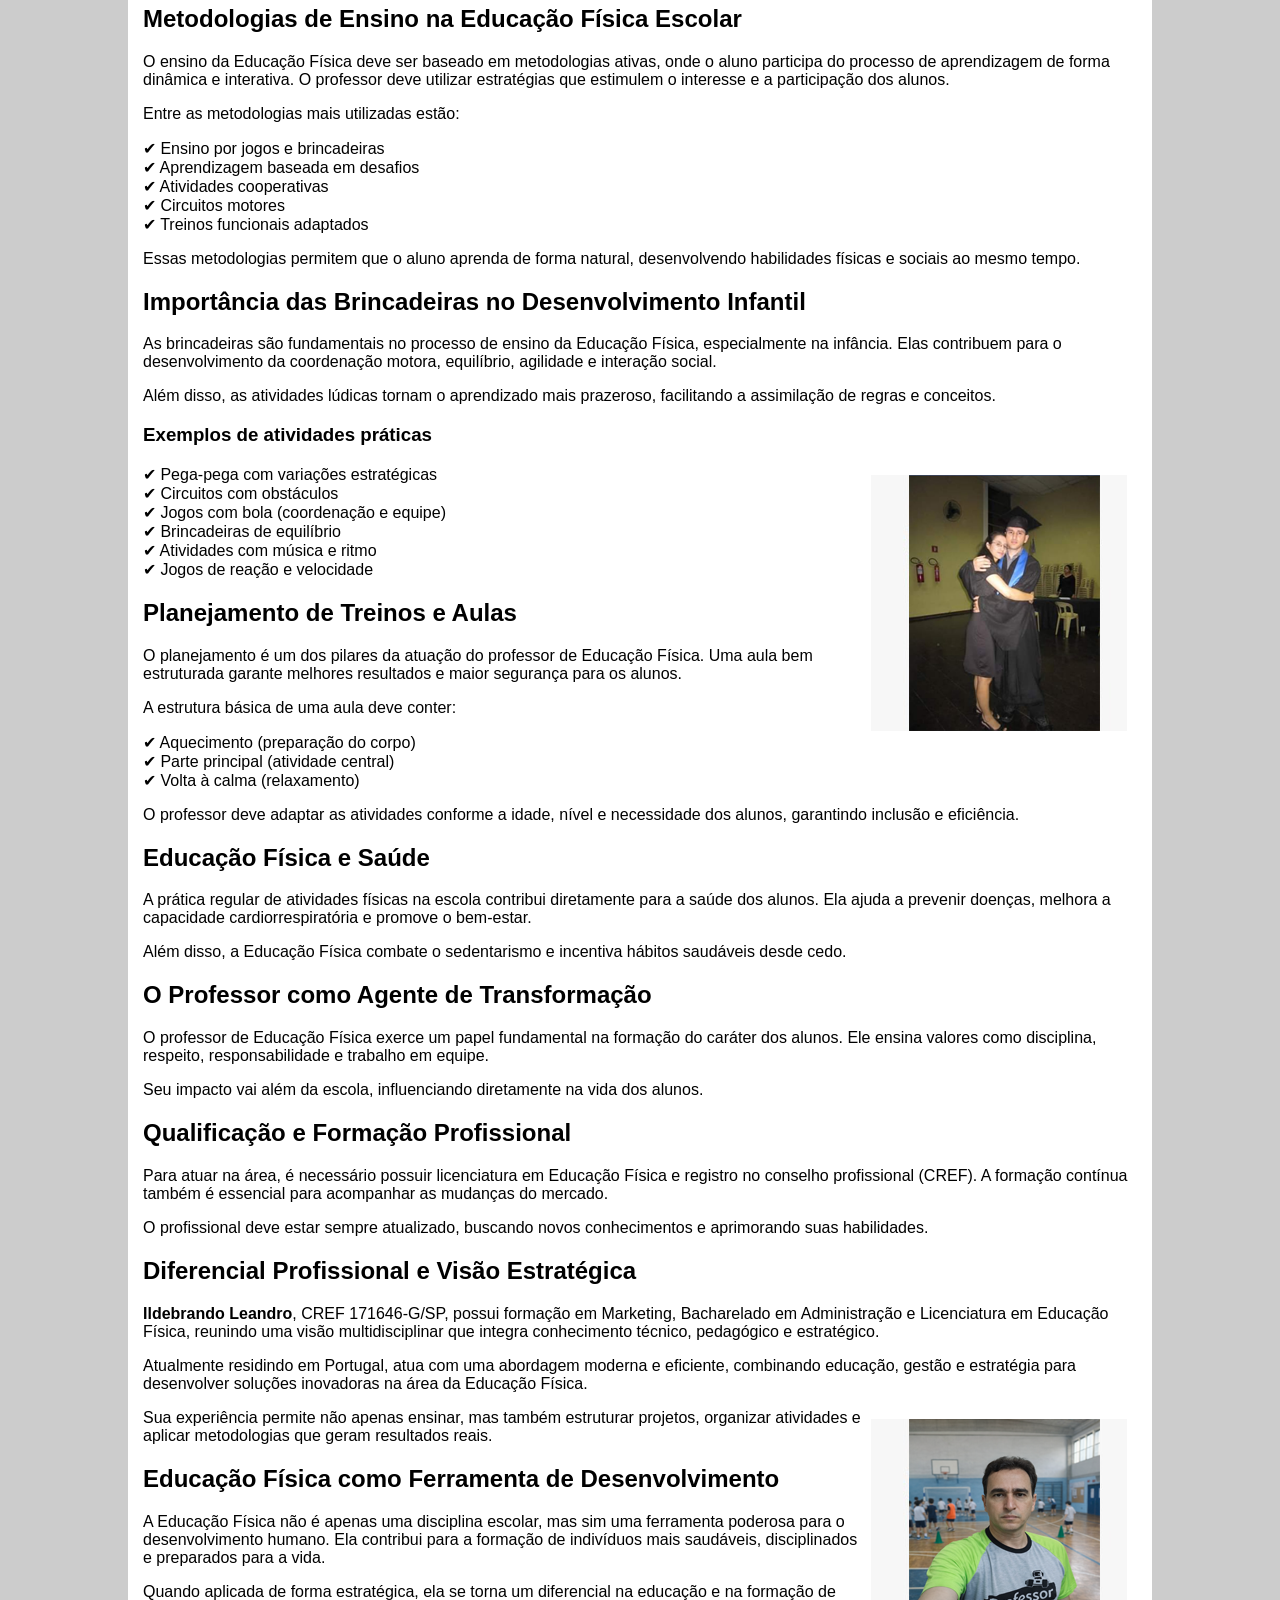
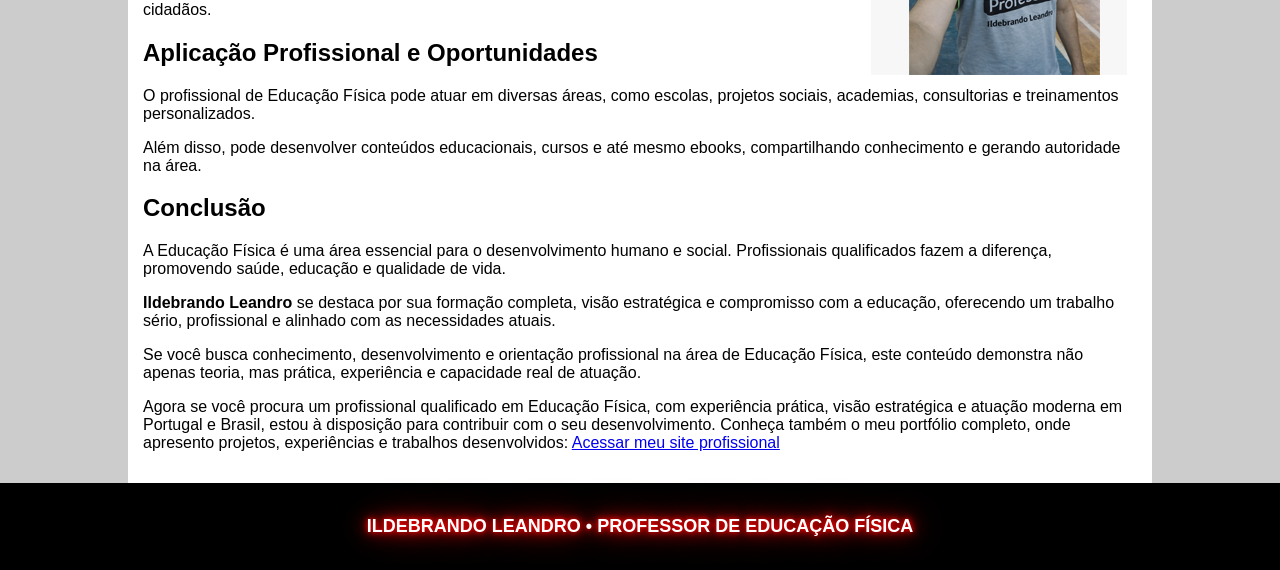
==== commit 133a88b0: "Update index.html" ====
--- a/index.html
+++ b/index.html
@@ -41,7 +41,7 @@
 
 <!-- FAVICON -->
   
-<link rel="icon" type="image/png" href="https://professorildebrandoleandro.github.io/imagens/favicon.png">
+<link rel="icon" type="image/png" sizes="48x48" href="https://professorildebrandoleandro.github.io/imagens/favicon.png">
 
 <!-- CSS -->
 <link rel="stylesheet" href="estilo.css">
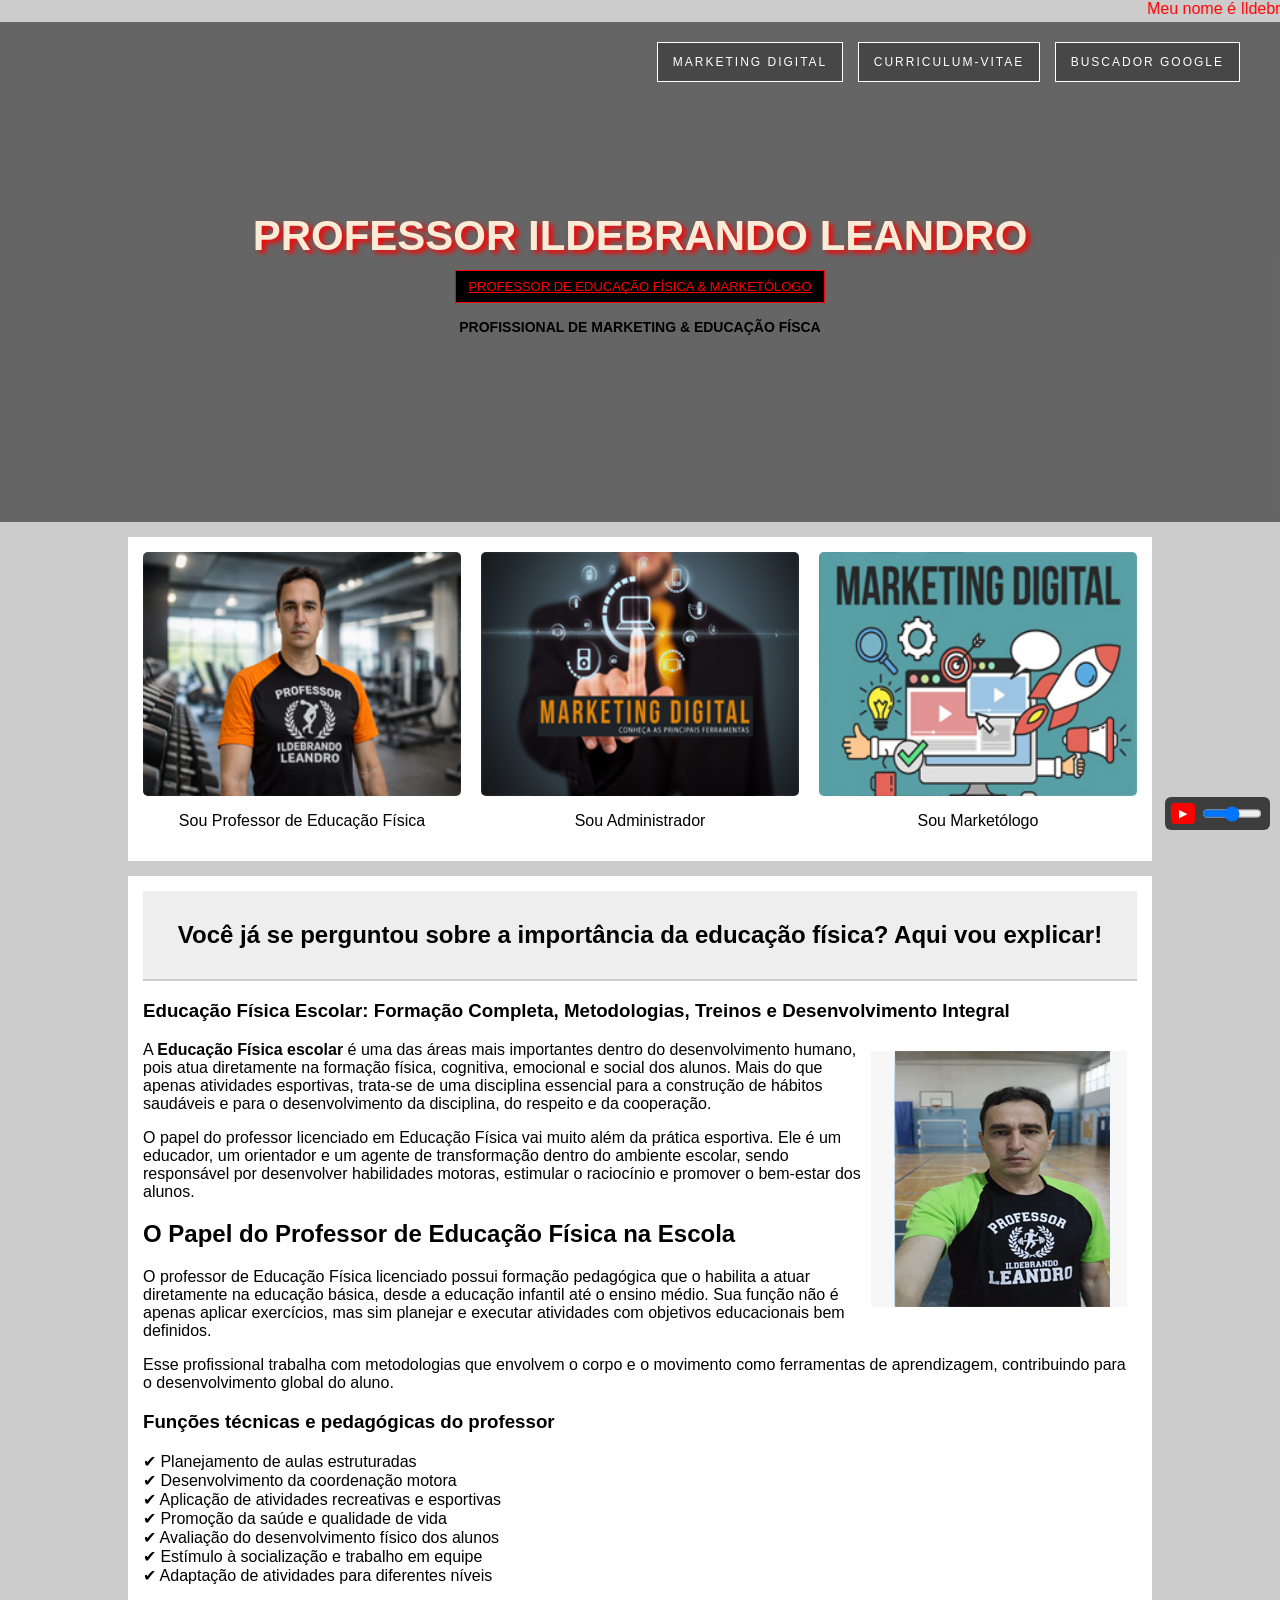
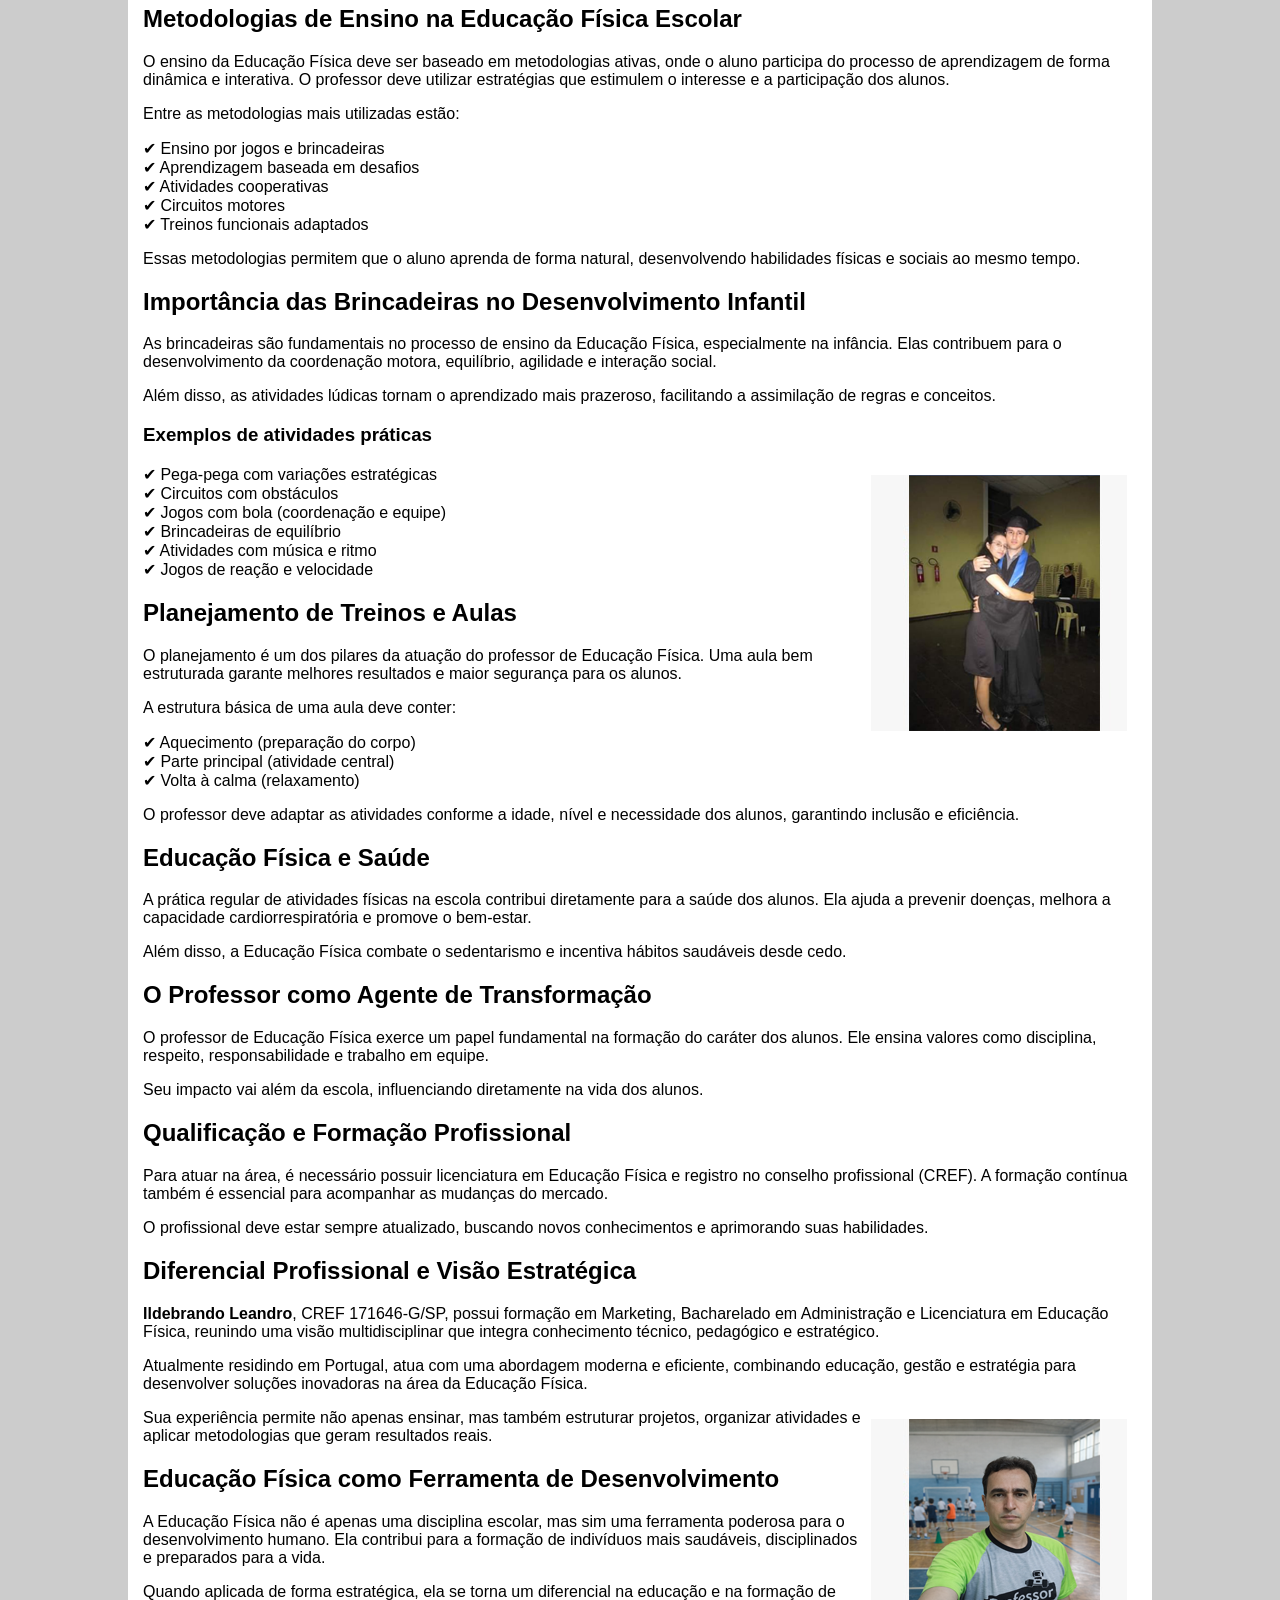
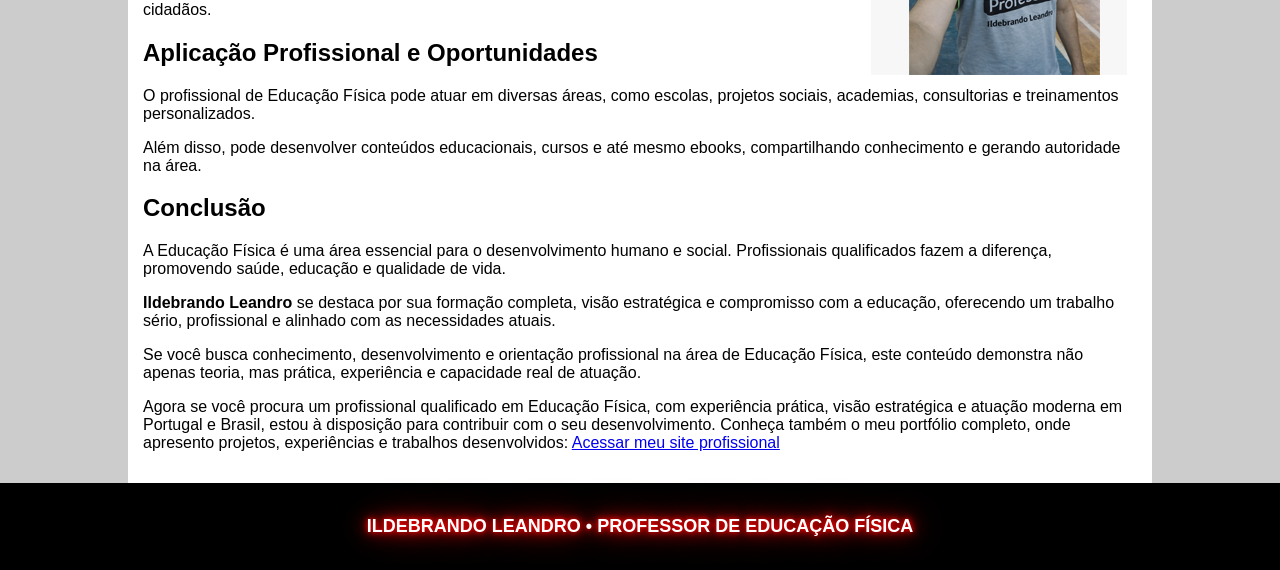
==== commit bfc696a3: "Update index.html" ====
--- a/index.html
+++ b/index.html
@@ -41,7 +41,7 @@
 
 <!-- FAVICON -->
   
-<link rel="icon" type="image/png" sizes="48x48" href="https://professorildebrandoleandro.github.io/imagens/favicon.png">
+<link rel="icon" type="image/png" href="https://professorildebrandoleandro.github.io/favicon.png">
 
 <!-- CSS -->
 <link rel="stylesheet" href="estilo.css">
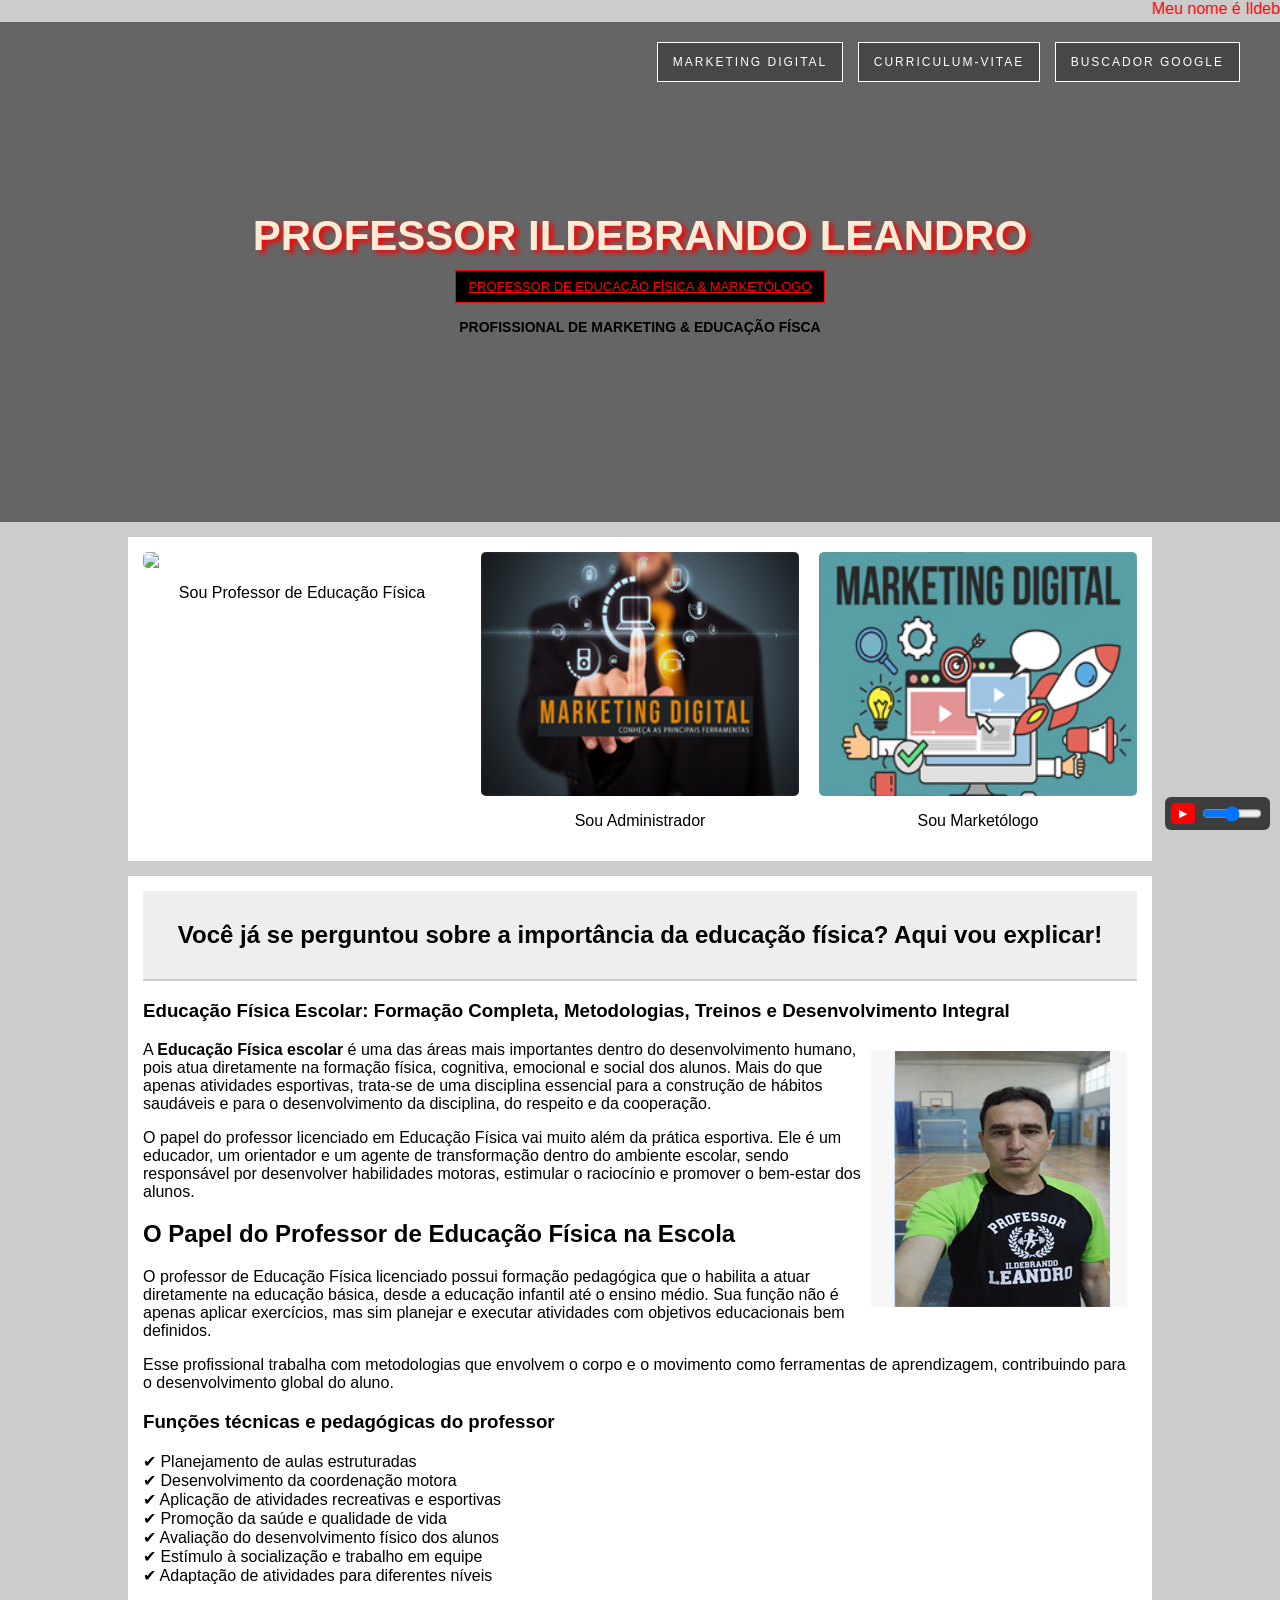
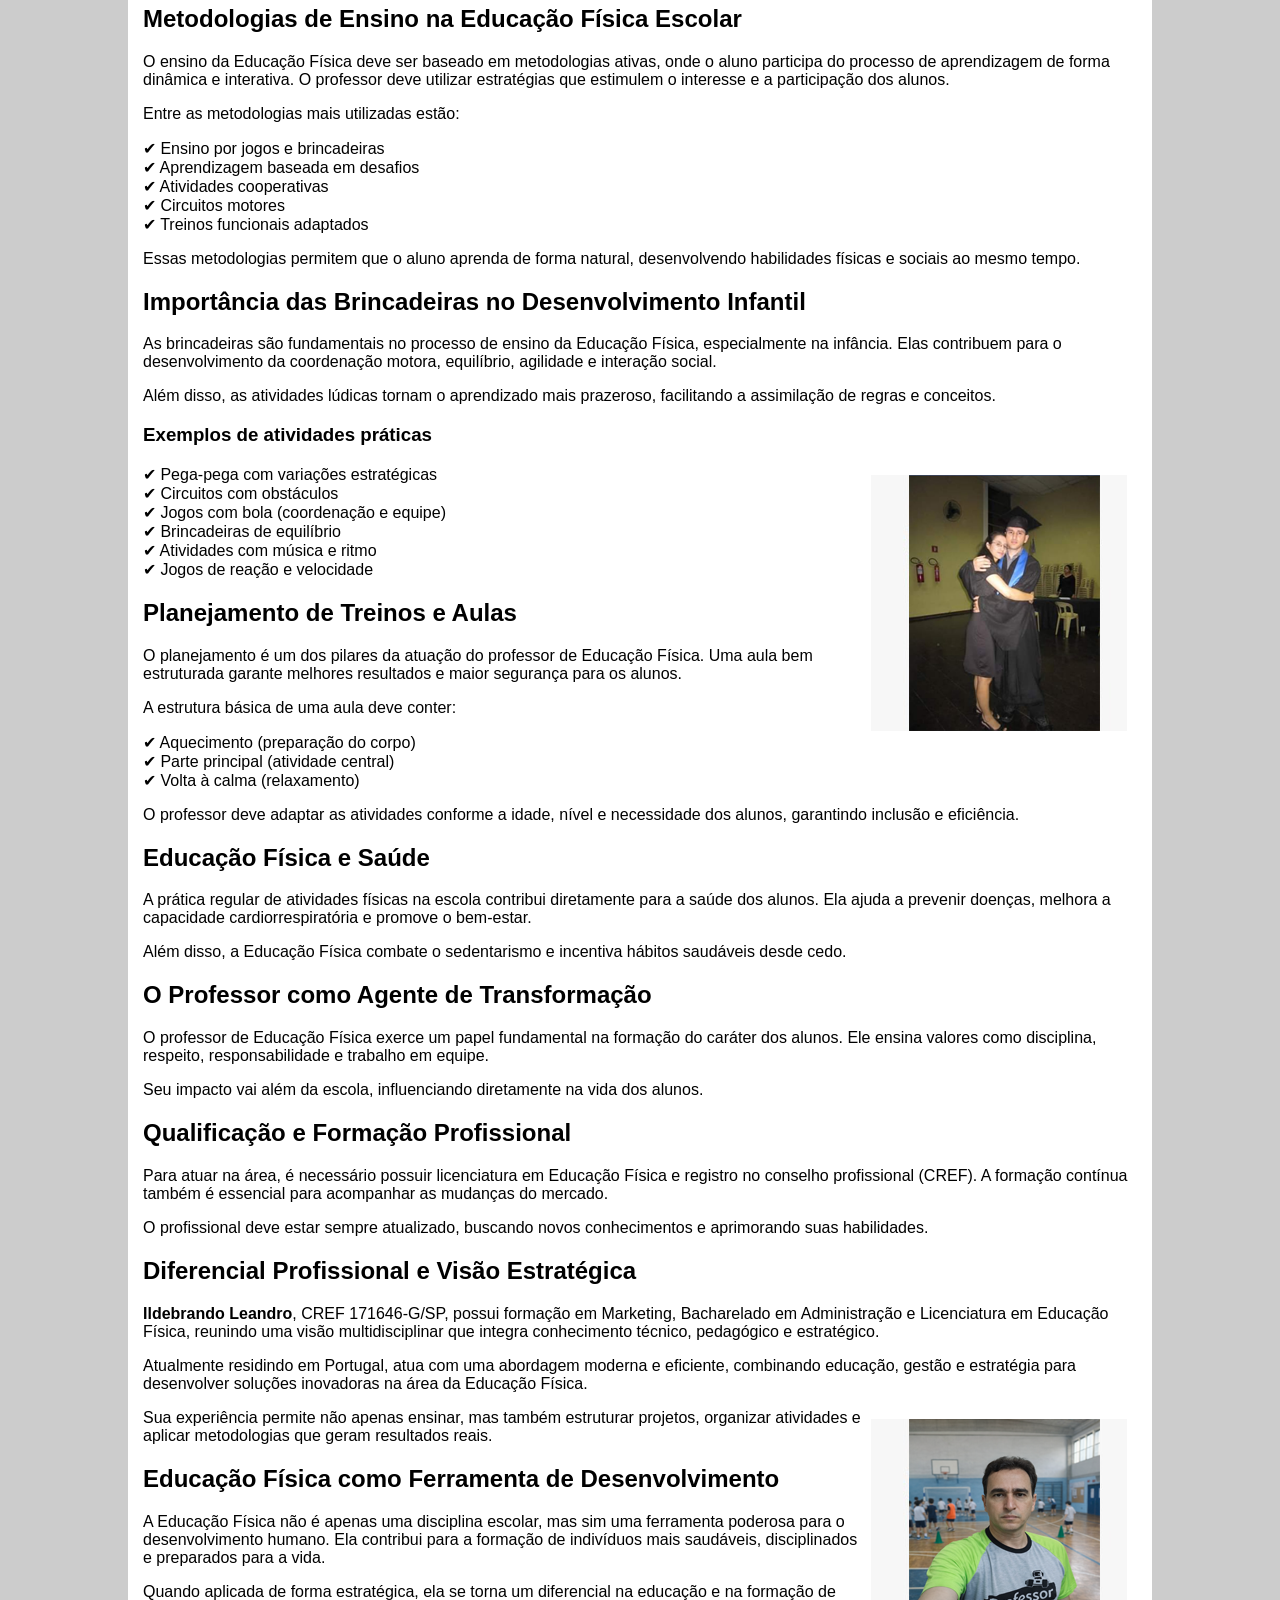
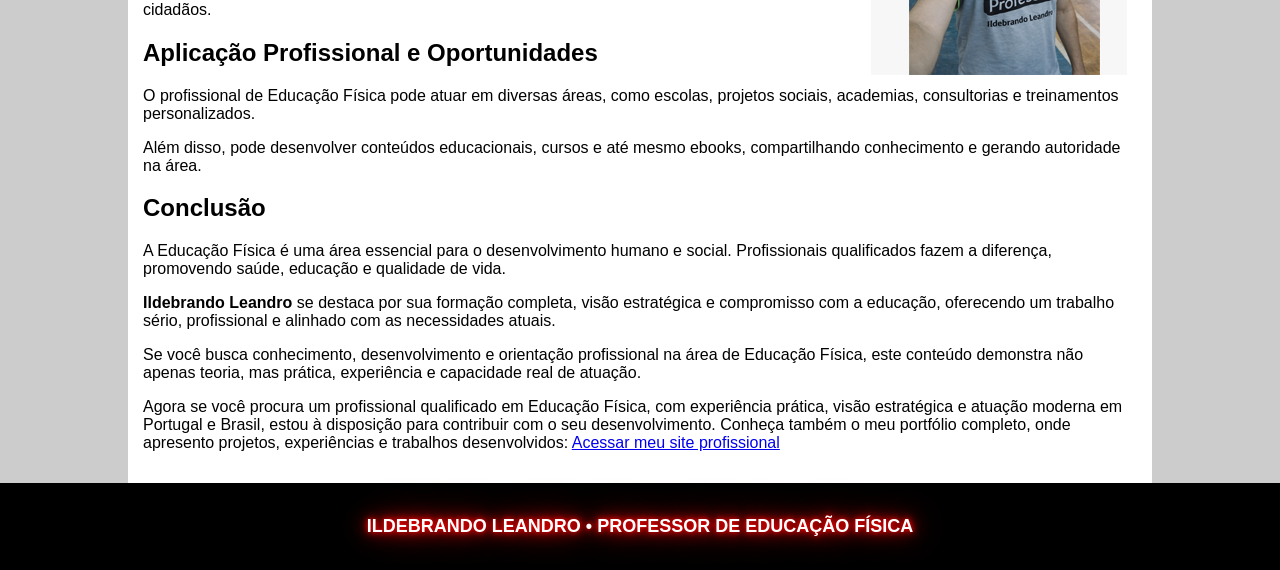
==== commit 1a1ba986: "Update index.html" ====
--- a/index.html
+++ b/index.html
@@ -23,7 +23,7 @@
 <!-- OPEN GRAPH (Facebook / WhatsApp) -->
 <meta property="og:title" content="Ildebrando Leandro | Professor de Educação Física">
 <meta property="og:description" content="Treinos personalizados, saúde e marketing digital em Portugal.">
-<meta property="og:image" content="https://professorildebrandoleandro.github.io/imagens/professor2.png">
+<meta property="og:image" content="https://professorildebrandoleandro.github.io/imagens/professor3.png">
 <meta property="og:image:width" content="1200">
 <meta property="og:image:height" content="630">
 <meta property="og:url" content="https://professorildebrandoleandro.github.io/">
@@ -33,7 +33,7 @@
 <meta name="twitter:card" content="summary_large_image">
 <meta name="twitter:title" content="Ildebrando Leandro">
 <meta name="twitter:description" content="Educação Física e Marketing Digital em Portugal">
-<meta name="twitter:image" content="https://professorildebrandoleandro.github.io/imagens/professor2.png">
+<meta name="twitter:image" content="https://professorildebrandoleandro.github.io/imagens/professor3.png">
 
 <!-- GEO -->
 <meta name="geo.region" content="PT">
@@ -116,7 +116,7 @@
 <section class="content-section">
 
 <div class="card card-1">
-<img src="imagens/professor2.png" loading="lazy">
+<img src="imagens/professor3.png" loading="lazy">
 <p>Sou Professor de Educação Física</p>
 </div>
 
